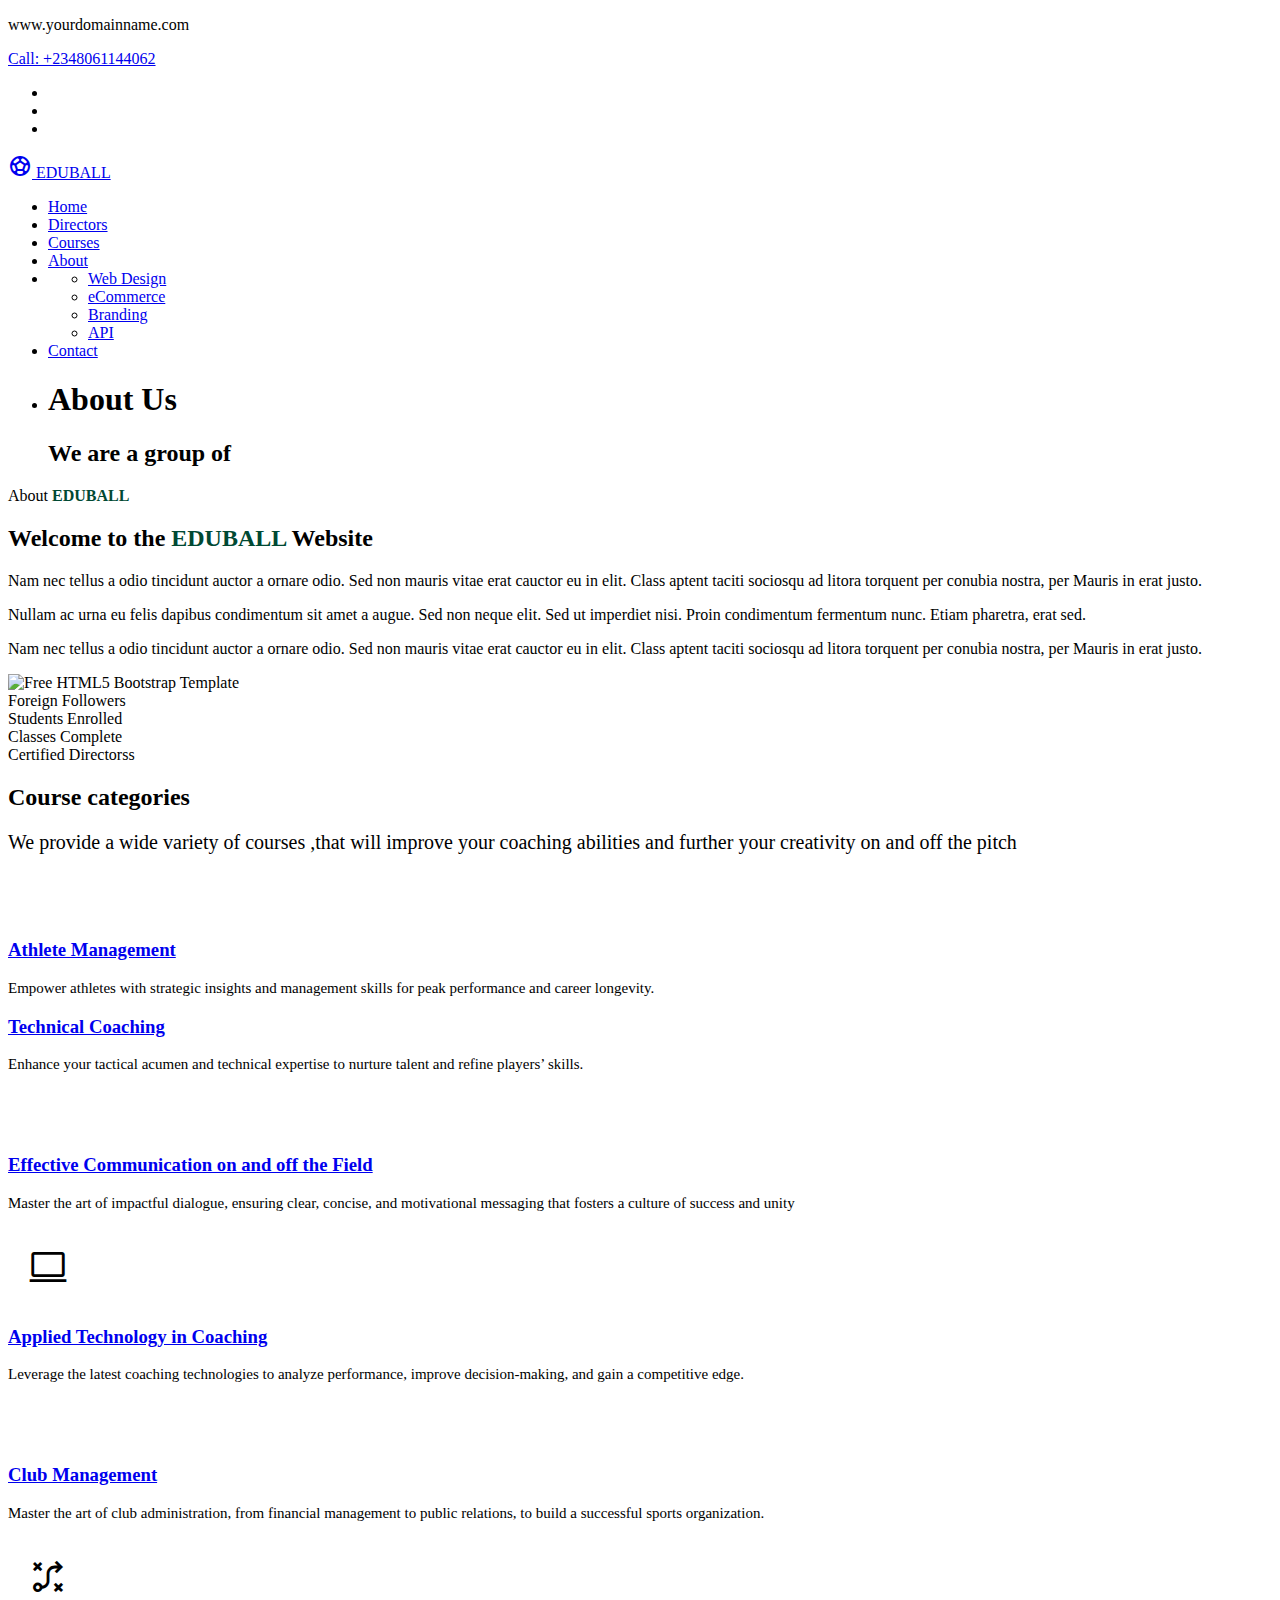
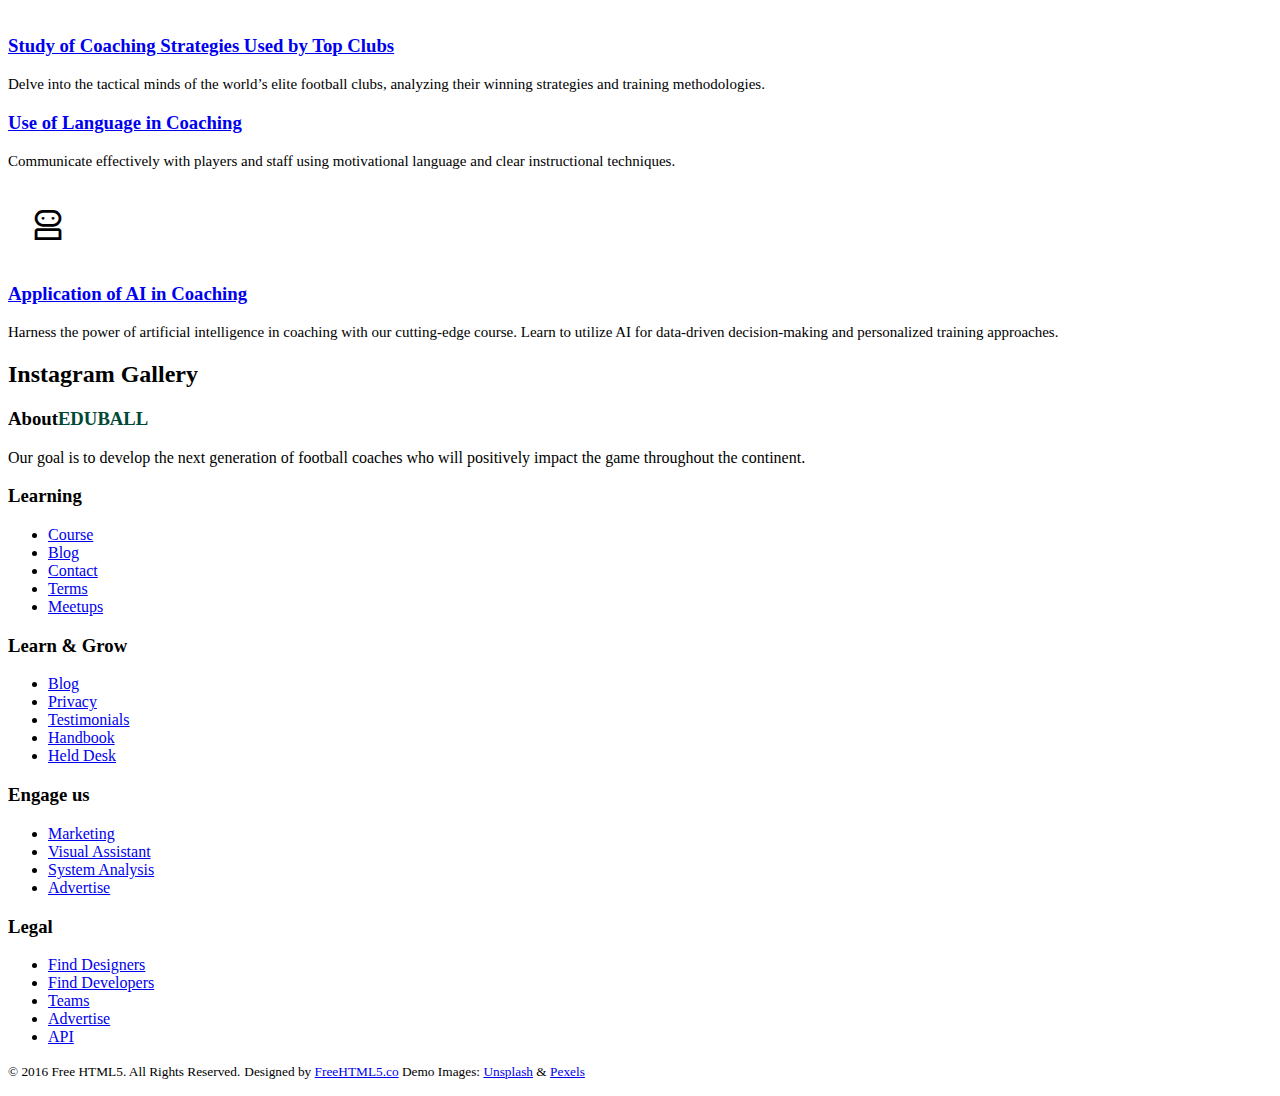
==== about.html @ 3ce0680e "Add files via upload" ====
<!DOCTYPE HTML>
<html lang="EN-US">
	<head>
	<meta charset="utf-8">
	<meta http-equiv="X-UA-Compatible" content="IE=edge">
	<title>Education &mdash; Free Website Template, Free HTML5 Template by freehtml5.co</title>
	<meta name="viewport" content="width=device-width, initial-scale=1">
	<meta name="description" content="The best Coaching aademy in Africa" />
<meta name="keywords" content="Football tactics in africa,Coaching academy, Best coaching academy in Nigeria,Expaning football coaching, African football,Football in Nigeria, football, soccer, football in lagos, responsive" />
	<meta name="author" content="EDUBALL ACADEMY.com" />

	<!-- 
	//////////////////////////////////////////////////////

	FREE HTML5 TEMPLATE 
	DESIGNED & DEVELOPED by FreeHTML5.co
		
	Website: 		http://freehtml5.co/
	Email: 			info@freehtml5.co
	Twitter: 		http://twitter.com/fh5co
	Facebook: 		https://www.facebook.com/fh5co

	//////////////////////////////////////////////////////
	 -->

  	<!-- Facebook and Twitter integration -->
	<!--Google icons-->
<link rel="stylesheet" href="https://fonts.googleapis.com/css2?family=Material+Symbols+Outlined:opsz,wght,FILL,GRAD@20..48,100..700,0..1,-50..200" />
	<meta property="og:image" content=""/>
	<meta property="og:url" content=""/>
	<meta property="og:site_name" content=""/>
	<meta property="og:description" content=""/>
	<meta name="twitter:title" content="" />
	<meta name="twitter:image" content="" />
	<meta name="twitter:url" content="" />
	<meta name="twitter:card" content="" />

	<link href="https://fonts.googleapis.com/css?family=Source+Sans+Pro:300,400,600,700" rel="stylesheet">
	<link href="https://fonts.googleapis.com/css?family=Roboto+Slab:300,400" rel="stylesheet">
	
	<!-- Animate.css -->
	<link rel="stylesheet" href="css/animate.css">
	<!-- Icomoon Icon Fonts-->
	<link rel="stylesheet" href="css/icomoon.css">
	<!-- Bootstrap  -->
	<link rel="stylesheet" href="css/bootstrap.css">

	<!-- Magnific Popup -->
	<link rel="stylesheet" href="css/magnific-popup.css">

	<!-- Owl Carousel  -->
	<link rel="stylesheet" href="css/owl.carousel.min.css">
	<link rel="stylesheet" href="css/owl.theme.default.min.css">

	<!-- Flexslider  -->
	<link rel="stylesheet" href="css/flexslider.css">

	<!-- Pricing -->
	<link rel="stylesheet" href="css/pricing.css">

	<!-- Theme style  -->
	<link rel="stylesheet" href="css/style.css">

	<!-- Modernizr JS -->
	<script src="js/modernizr-2.6.2.min.js"></script>
	<!-- FOR IE9 below -->
	<!--[if lt IE 9]>
	<script src="js/respond.min.js"></script>
	<![endif]-->
	<!--Link to favicon-->
	<link rel="shortcut icon"type="image/ico"href="./favicon.png">
	</head>
	<body>
		
	<div class="fh5co-loader"></div>
	
	<div id="page">
	<nav class="fh5co-nav" role="navigation">
		<div class="top">
			<div class="container">
				<div class="row">
					<div class="col-xs-12 text-right">
						<p class="site">www.yourdomainname.com</p>
						<p class="num"><a href="tel:+2348061144062" >Call: +2348061144062 </a></p>
					<ul class="fh5co-social">
							<li><a href="https://www.instagram.com/eduballacademy/"><i class="icon-instagram"></i></a></li>
							<li><a href="#"><i class="icon-linkedin2"></i></a></li>
						
							<li><a href="#"><i class="icon-whatsapp"></i></a></li>
						</ul>
					</div>
				</div>
			</div>
		</div>
		<div class="top-menu">
			<div class="container">
				<div class="row">
					<div class="col-xs-2">
						<div id="fh5co-logo"><a href="index.html">
							<span class="material-symbols-outlined">
								sports_soccer
								</span>
							
							EDUBALL </a></div>
					</div>
					<div class="col-xs-10 text-right menu-1">
						<ul>
							<li><a href="index.html">Home</a></li>
							<li><a href="directors.html">Directors</a></li>
							<li><a href="courses.html">Courses</a></li>
							
							<li class="active"><a href="about.html">About</a></li>
							
							<li class="has-dropdown">
							
								<ul class="dropdown">
									<li><a href="#">Web Design</a></li>
									<li><a href="#">eCommerce</a></li>
									<li><a href="#">Branding</a></li>
									<li><a href="#">API</a></li>
								</ul>
							</li>
							<li><a href="contact.html">Contact</a></li>
							
						</ul>
					</div>
				</div>
				
			</div>
		</div>
	</nav>
	
	<aside id="fh5co-hero">
		<div class="flexslider">
			<ul class="slides">
		   	<li style="background-image: url(images/home-img-redone2.jpg);">
		   		<div class="overlay-gradient"></div>
		   		<div class="container">
		   			<div class="row">
			   			<div class="col-md-8 col-md-offset-2 text-center slider-text">
			   				<div class="slider-text-inner">
			   					<h1 class="heading-section">About Us</h1>
									<h2>We are a group of </h2>
			   				</div>
			   			</div>
			   		</div>
		   		</div>
		   	</li>
		  	</ul>
	  	</div>
	</aside>

	<div id="fh5co-about">
		<div class="container">
			<div class="col-md-6 animate-box">
				<span style="font-weight: 500;">About <span style="color:rgb(0, 73, 51); font-weight: 700;">EDUBALL</span></span>
				<h2>Welcome to the <span style="color:rgb(0, 73, 51); font-weight: 700;">EDUBALL</span> Website</h2>
				<p>Nam nec tellus a odio tincidunt auctor a ornare odio. Sed non mauris vitae erat cauctor eu in elit. Class aptent taciti sociosqu ad litora torquent per conubia nostra, per Mauris in erat justo.</p>
				<p>Nullam ac urna eu felis dapibus condimentum sit amet a augue. Sed non neque elit. Sed ut imperdiet nisi. Proin condimentum fermentum nunc. Etiam pharetra, erat sed.</p>
				<p>Nam nec tellus a odio tincidunt auctor a ornare odio. Sed non mauris vitae erat cauctor eu in elit. Class aptent taciti sociosqu ad litora torquent per conubia nostra, per Mauris in erat justo.</p>
			</div>
			<div class="col-md-6">
				<img class="img-responsive" src="images/img_bg_2.jpg" alt="Free HTML5 Bootstrap Template">
			</div>
		</div>
	</div>

	<div id="fh5co-counter" class="fh5co-counters" style="background-image: url(images/img_bg_4.jpg);" data-stellar-background-ratio="0.5">
		<div class="overlay"></div>
		<div class="container">
			<div class="row">
				<div class="col-md-10 col-md-offset-1">
					<div class="row">
						<div class="col-md-3 col-sm-6 text-center animate-box">
							<span class="icon"><i class="icon-world"></i></span>
							<span class="fh5co-counter js-counter" data-from="0" data-to="3297" data-speed="5000" data-refresh-interval="50"></span>
							<span class="fh5co-counter-label">Foreign Followers</span>
						</div>
						<div class="col-md-3 col-sm-6 text-center animate-box">
							<span class="icon"><i class="icon-study"></i></span>
							<span class="fh5co-counter js-counter" data-from="0" data-to="3700" data-speed="5000" data-refresh-interval="50"></span>
							<span class="fh5co-counter-label">Students Enrolled</span>
						</div>
						<div class="col-md-3 col-sm-6 text-center animate-box">
							<span class="icon"><i class="icon-bulb"></i></span>
							<span class="fh5co-counter js-counter" data-from="0" data-to="5034" data-speed="5000" data-refresh-interval="50"></span>
							<span class="fh5co-counter-label">Classes Complete</span>
						</div>
						<div class="col-md-3 col-sm-6 text-center animate-box">
							<span class="icon"><i class="icon-head"></i></span>
							<span class="fh5co-counter js-counter" data-from="0" data-to="1080" data-speed="5000" data-refresh-interval="50"></span>
							<span class="fh5co-counter-label">Certified Directorss</span>
						</div>
					</div>
				</div>
			</div>
		</div>
	</div>







	
	<div id="fh5co-course-categories">
		<div class="container">
			<div class="row animate-box">
				<div class="col-md-6 col-md-offset-3 text-center fh5co-heading">
					<h2>Course categories</h2>
					<p style="font-size: 20px; color:black;">We provide a wide variety of courses ,that will improve your coaching abilities and further your creativity on and off the pitch</p>
				</div>
			</div>
			<div class="row">
				<div class="col-md-3 col-sm-6 text-center animate-box">
					<div class="services">
						<span class="icon">
							<ion-icon style="font-size:40px; align-items:center; margin:20px;" name="accessibility-outline"></ion-icon>
						</span>
						<div class="desc">
							<h3><a href="#">Athlete Management</a></h3>
							<p style="color:black; font-weight:400; font-size:15px;">Empower athletes with strategic insights and management skills for peak performance and career longevity.</p>
						</div>
					</div>
				</div>
				<div class="col-md-3 col-sm-6 text-center animate-box">
					<div class="services">
						<span class="icon">
							<i class='bx bx-traffic-cone'></i>
						</span>
						<div class="desc">
							<h3><a href="#">Technical Coaching </a></h3>
							<p style="color:black; font-weight:400; font-size:15px;">Enhance your tactical acumen and technical expertise to nurture talent and refine players’ skills.</p>
						</div>
					</div>
				</div>
				<div class="col-md-3 col-sm-6 text-center animate-box">
					<div class="services">
						<span class="icon">
							<ion-icon style="font-size:40px; align-items:center; margin:20px;" name="people-circle-outline"></ion-icon>
						</span>
						<div class="desc">
							<h3><a href="#">Effective Communication on and off the Field</a></h3>
							<p style="color:black; font-weight:400; font-size:15px;">Master the art of impactful dialogue,
								 ensuring clear, concise, and motivational messaging that fosters a culture of success and unity</p>
						</div>
					</div>
				</div>
				<div class="col-md-3 col-sm-6 text-center animate-box">
					<div class="services">
						<span class="icon">
							<span style="font-size:40px; align-items:center; margin:20px;" class="material-symbols-outlined">
								computer
								</span>
						</span>
						<div class="desc">
							<h3><a href="#"> Applied Technology in Coaching</a></h3>
							<p style="color:black; font-weight:400; font-size:15px;">Leverage the latest coaching technologies to analyze performance, improve decision-making, and gain a competitive edge.</p>
						</div>
					</div>
				</div>
				<div class="col-md-3 col-sm-6 text-center animate-box">
					<div class="services">
						<span class="icon">
							<ion-icon style="font-size:40px; align-items:center; margin:20px;" name="people-outline"></ion-icon>
						</span>
						<div class="desc">
							<h3><a href="#">Club Management</a></h3>
							<p style="color:black; font-weight:400; font-size:15px;">Master the art of club administration, from financial management to public relations, to build a successful sports organization.</p>
						</div>
					</div>
				</div>
				<div class="col-md-3 col-sm-6 text-center animate-box">
					<div class="services">
						<span class="icon">
							<span  style="font-size:40px; align-items:center; margin:20px;" class="material-symbols-outlined">
								tactic
								</span>
						</span>
						<div class="desc">
							<h3><a href="#">Study of Coaching Strategies Used by Top Clubs</a></h3>
							<p style="color:black; font-weight:400; font-size:15px;">Delve into the tactical minds of the world’s elite football clubs,
								 analyzing their winning strategies and training methodologies.</p>
						</div>
					</div>
				</div>
				<div class="col-md-3 col-sm-6 text-center animate-box">
					<div class="services">
						<span class="icon">
							<i class="icon-bubble3"></i>
						</span>
						<div class="desc">
							<h3><a href="#">Use of Language in Coaching</a></h3>
							<p style="color:black; font-weight:400; font-size:15px;">Communicate effectively with players and staff using motivational language and clear instructional techniques.</p>
						</div>
					</div>
				</div>
				<div class="col-md-3 col-sm-6 text-center animate-box">
					<div class="services">
						<span class="icon">
							<span  style="font-size:40px; align-items:center; margin:20px;"  class="material-symbols-outlined">
								robot_2
								</span>
						</span>
						<div class="desc">
							<h3><a href="#">Application of AI in Coaching</a></h3>
							<p style="color:black; font-weight:400; font-size:15px;"> Harness the power of artificial intelligence in coaching with our cutting-edge course. Learn to utilize AI for data-driven decision-making and personalized training approaches.</p>
						</div>
					</div>
				</div>
			</div>
		</div>
	</div>





















	<div id="fh5co-gallery" class="fh5co-bg-section">
		<div class="row text-center">
			<h2><span>Instagram Gallery</span></h2>
		</div>
		<div class="row">
			<div class="col-md-3 col-padded">
				<a href="#" class="gallery" style="background-image: url(images/micah-bello.png); object-fit: contain;"></a>
			</div>
			<div class="col-md-3 col-padded">
				<a href="#" class="gallery" style="background-image: url(images/eduball_image02.jpg); object-fit: cover;"></a>
			</div>
			<div class="col-md-3 col-padded">
				<a href="#" class="gallery" style="background-image: url(images/euuball-2.png); object-fit:cover;"></a>
			</div>
			<div class="col-md-3 col-padded">
				<a href="#" class="gallery" style="background-image: url(images/home-img-redone2.jpg); object-fit: cover;"></a>
			</div>
		</div>
	</div>


	<footer id="fh5co-footer" role="contentinfo" style="background-image: url(images/home-img-redone2.jpg); object-fit:cover;">
		<div class="overlay"></div>
		<div class="container">
			<div class="row row-pb-md">
				<div class="col-md-3 fh5co-widget">
					<h3>About<span style="color:rgb(0, 72, 55); font-weight: 700;">EDUBALL</span></h3>
					<p>Our goal is to develop the next generation of football coaches who will positively impact the game throughout the continent.</p>
				</div>
				<div class="col-md-2 col-sm-4 col-xs-6 col-md-push-1 fh5co-widget">
					<h3>Learning</h3>
					<ul class="fh5co-footer-links">
						<li><a href="#">Course</a></li>
						<li><a href="#">Blog</a></li>
						<li><a href="#">Contact</a></li>
						<li><a href="#">Terms</a></li>
						<li><a href="#">Meetups</a></li>
					</ul>
				</div>

				<div class="col-md-2 col-sm-4 col-xs-6 col-md-push-1 fh5co-widget">
					<h3>Learn &amp; Grow</h3>
					<ul class="fh5co-footer-links">
						<li><a href="#">Blog</a></li>
						<li><a href="#">Privacy</a></li>
						<li><a href="#">Testimonials</a></li>
						<li><a href="#">Handbook</a></li>
						<li><a href="#">Held Desk</a></li>
					</ul>
				</div>

				<div class="col-md-2 col-sm-4 col-xs-6 col-md-push-1 fh5co-widget">
					<h3>Engage us</h3>
					<ul class="fh5co-footer-links">
						<li><a href="#">Marketing</a></li>
						<li><a href="#">Visual Assistant</a></li>
						<li><a href="#">System Analysis</a></li>
						<li><a href="#">Advertise</a></li>
					</ul>
				</div>

				<div class="col-md-2 col-sm-4 col-xs-6 col-md-push-1 fh5co-widget">
					<h3>Legal</h3>
					<ul class="fh5co-footer-links">
						<li><a href="#">Find Designers</a></li>
						<li><a href="#">Find Developers</a></li>
						<li><a href="#">Teams</a></li>
						<li><a href="#">Advertise</a></li>
						<li><a href="#">API</a></li>
					</ul>
				</div>
			</div>

			<div class="row copyright">
				<div class="col-md-12 text-center">
					<p>
						<small class="block">&copy; 2016 Free HTML5. All Rights Reserved.</small> 
						<small class="block">Designed by <a href="http://freehtml5.co/" target="_blank">FreeHTML5.co</a> Demo Images: <a href="http://unsplash.co/" target="_blank">Unsplash</a> &amp; <a href="https://www.pexels.com/" target="_blank">Pexels</a></small>
					</p>
				</div>
			</div>

		</div>
	</footer>
	</div>

	<div class="gototop js-top">
		<a href="#" class="js-gotop"><i class="icon-arrow-up"></i></a>
	</div>
	
	<!-- jQuery -->
	<script src="js/jquery.min.js"></script>
	<!-- jQuery Easing -->
	<script src="js/jquery.easing.1.3.js"></script>
	<!-- Bootstrap -->
	<script src="js/bootstrap.min.js"></script>
	<!-- Waypoints -->
	<script src="js/jquery.waypoints.min.js"></script>
	<!-- Stellar Parallax -->
	<script src="js/jquery.stellar.min.js"></script>
	<!-- Carousel -->
	<script src="js/owl.carousel.min.js"></script>
	<!-- Flexslider -->
	<script src="js/jquery.flexslider-min.js"></script>
	<!-- countTo -->
	<script src="js/jquery.countTo.js"></script>
	<!-- Magnific Popup -->
	<script src="js/jquery.magnific-popup.min.js"></script>
	<script src="js/magnific-popup-options.js"></script>
	<!-- Count Down -->
	<script src="js/simplyCountdown.js"></script>
	<!-- Main -->
	<script src="js/main.js"></script>
	<script>
    var d = new Date(new Date().getTime() + 1000 * 120 * 120 * 2000);

    // default example
    simplyCountdown('.simply-countdown-one', {
        year: d.getFullYear(),
        month: d.getMonth() + 1,
        day: d.getDate()
    });

    //jQuery example
    $('#simply-countdown-losange').simplyCountdown({
        year: d.getFullYear(),
        month: d.getMonth() + 1,
        day: d.getDate(),
        enableUtc: false
    });
	</script>
	</body>
</html>
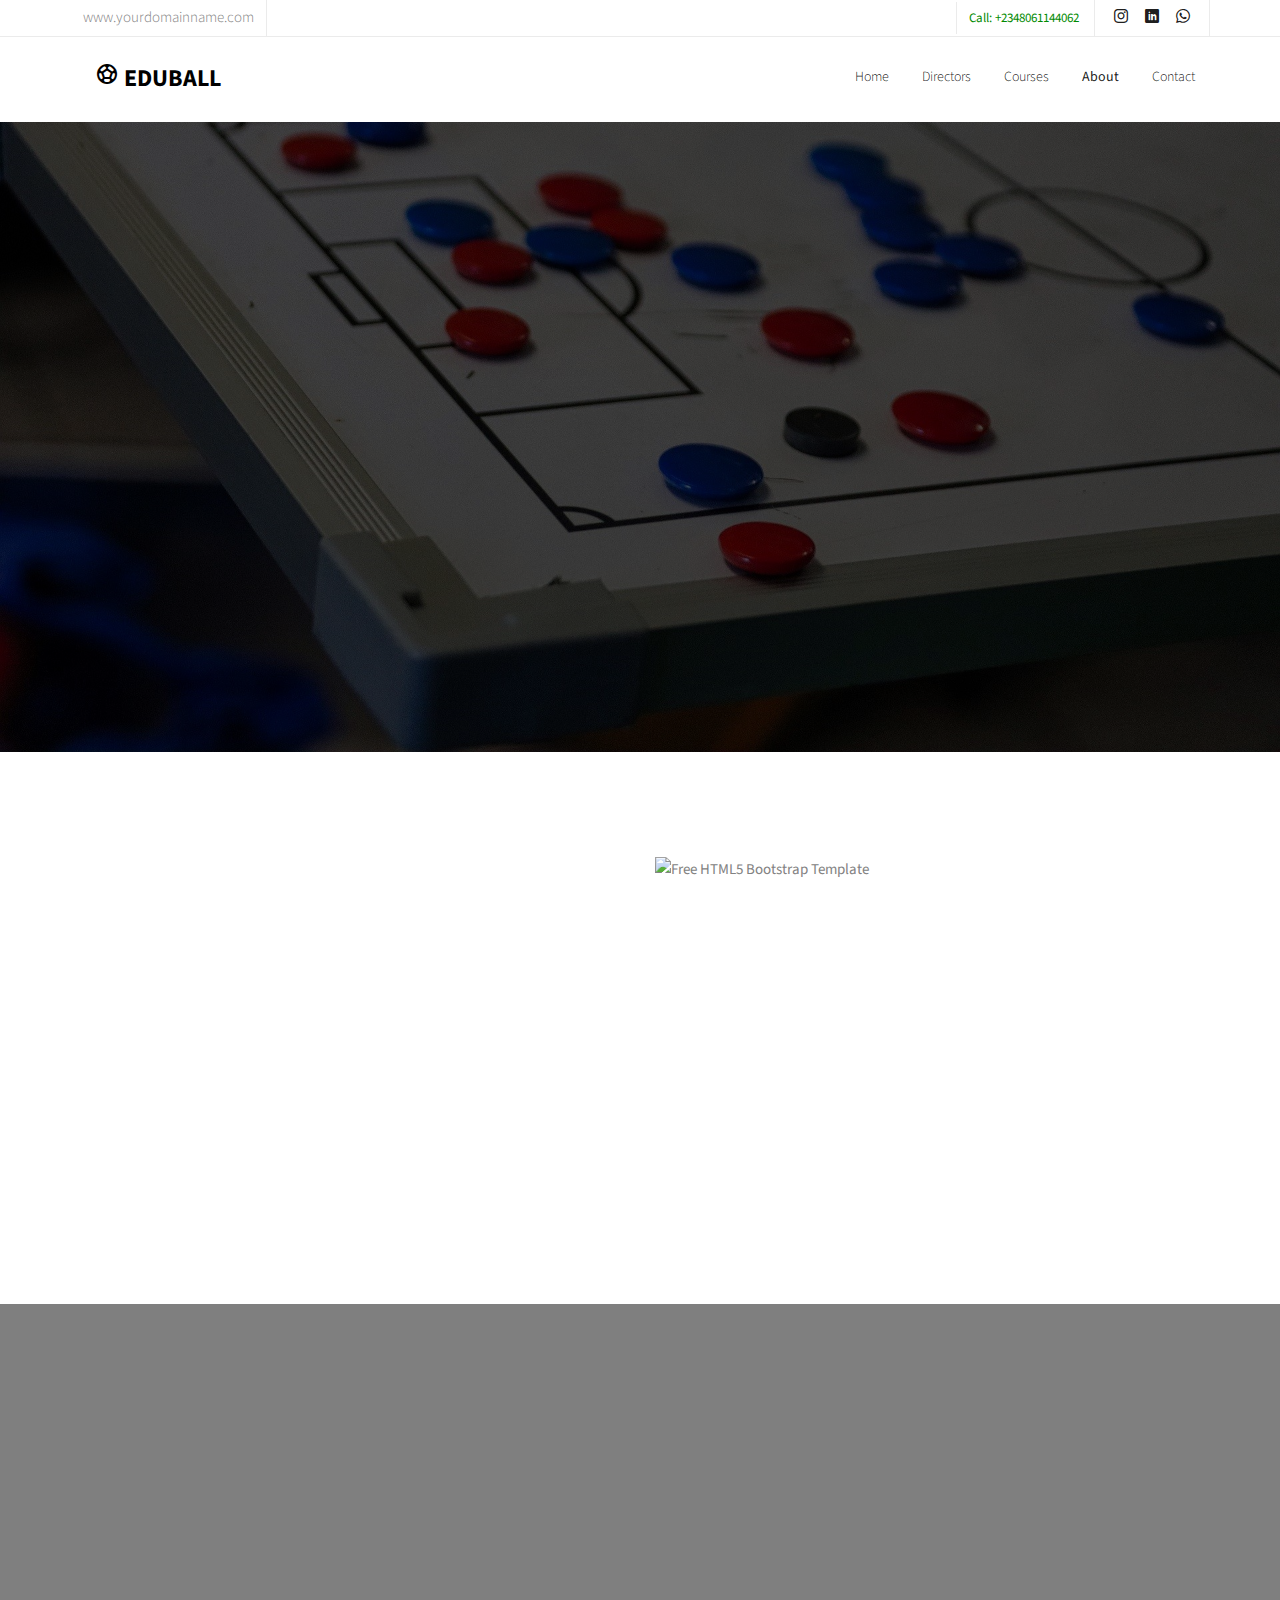
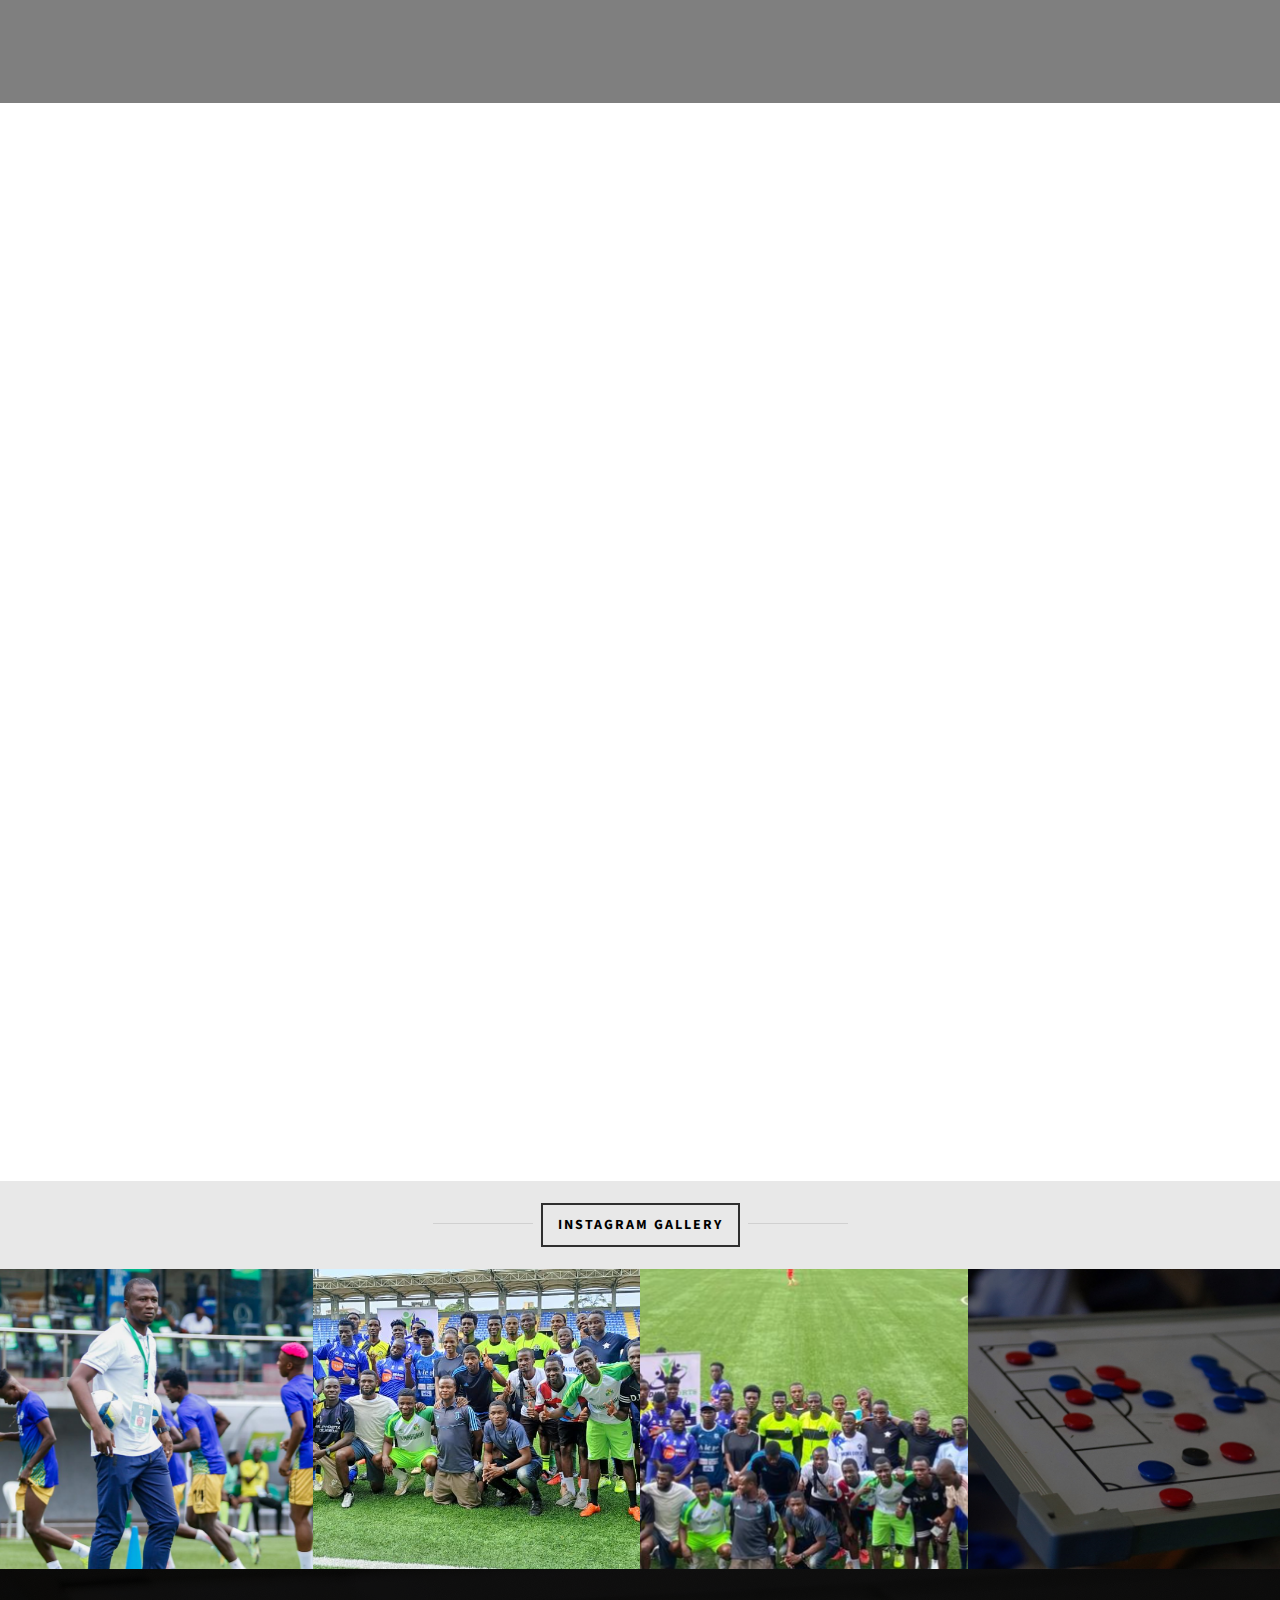
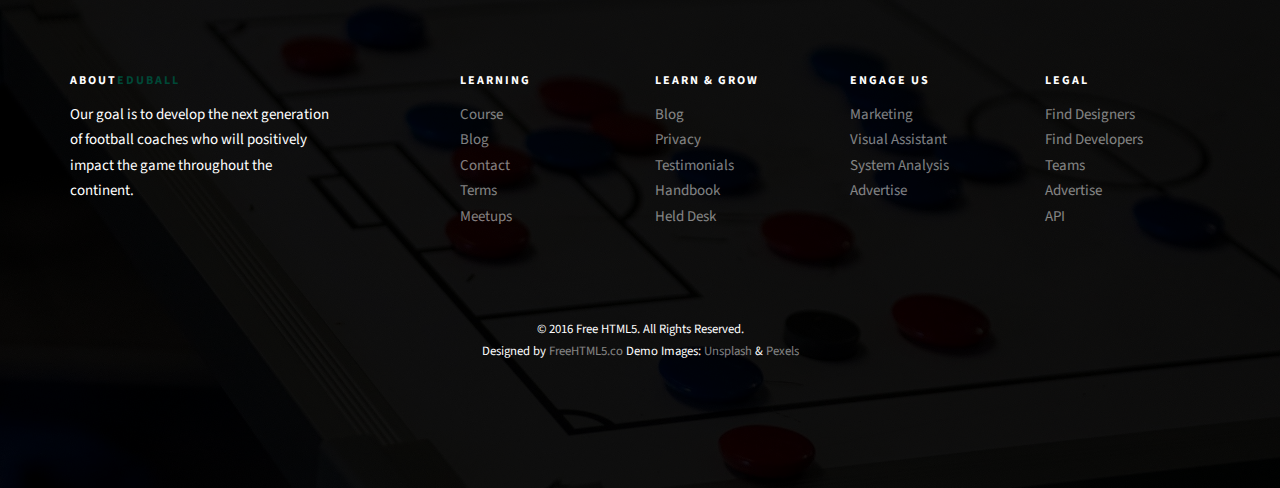
==== commit be417081: "Update about.html" ====
--- a/about.html
+++ b/about.html
@@ -3,7 +3,7 @@
 	<head>
 	<meta charset="utf-8">
 	<meta http-equiv="X-UA-Compatible" content="IE=edge">
-	<title>Education &mdash; Free Website Template, Free HTML5 Template by freehtml5.co</title>
+	<title>EDUBALL Academy, Expanding the football coaching horizon throughout Africa </title>
 	<meta name="viewport" content="width=device-width, initial-scale=1">
 	<meta name="description" content="The best Coaching aademy in Africa" />
 <meta name="keywords" content="Football tactics in africa,Coaching academy, Best coaching academy in Nigeria,Expaning football coaching, African football,Football in Nigeria, football, soccer, football in lagos, responsive" />
--- a/css/icomoon.css
+++ b/css/icomoon.css
@@ -0,0 +1,1791 @@
+@font-face {
+  font-family: 'icomoon';
+  src:  url('fonts/icomoon.eot?6py85u');
+  src:  url('fonts/icomoon.eot?6py85u#iefix') format('embedded-opentype'),
+    url('fonts/icomoon.ttf?6py85u') format('truetype'),
+    url('fonts/icomoon.woff?6py85u') format('woff'),
+    url('fonts/icomoon.svg?6py85u#icomoon') format('svg');
+  font-weight: normal;
+  font-style: normal;
+}
+
+[class^="icon-"], [class*=" icon-"] {
+  /* use !important to prevent issues with browser extensions that change fonts */
+  font-family: 'icomoon' !important;
+  speak: none;
+  font-style: normal;
+  font-weight: normal;
+  font-variant: normal;
+  text-transform: none;
+  line-height: 1;
+
+  /* Better Font Rendering =========== */
+  -webkit-font-smoothing: antialiased;
+  -moz-osx-font-smoothing: grayscale;
+}
+
+.icon-times:before {
+  content: "\e930";
+}
+.icon-tick:before {
+  content: "\e931";
+}
+.icon-plus:before {
+  content: "\e932";
+}
+.icon-minus:before {
+  content: "\e933";
+}
+.icon-equals:before {
+  content: "\e934";
+}
+.icon-divide:before {
+  content: "\e935";
+}
+.icon-chevron-right:before {
+  content: "\e936";
+}
+.icon-chevron-left:before {
+  content: "\e937";
+}
+.icon-arrow-right-thick:before {
+  content: "\e938";
+}
+.icon-arrow-left-thick:before {
+  content: "\e939";
+}
+.icon-th-small:before {
+  content: "\e93a";
+}
+.icon-th-menu:before {
+  content: "\e93b";
+}
+.icon-th-list:before {
+  content: "\e93c";
+}
+.icon-th-large:before {
+  content: "\e93d";
+}
+.icon-home:before {
+  content: "\e93e";
+}
+.icon-arrow-forward:before {
+  content: "\e93f";
+}
+.icon-arrow-back:before {
+  content: "\e940";
+}
+.icon-rss:before {
+  content: "\e941";
+}
+.icon-location:before {
+  content: "\e942";
+}
+.icon-link:before {
+  content: "\e943";
+}
+.icon-image:before {
+  content: "\e944";
+}
+.icon-arrow-up-thick:before {
+  content: "\e945";
+}
+.icon-arrow-down-thick:before {
+  content: "\e946";
+}
+.icon-starburst:before {
+  content: "\e947";
+}
+.icon-starburst-outline:before {
+  content: "\e948";
+}
+.icon-star3:before {
+  content: "\e949";
+}
+.icon-flow-children:before {
+  content: "\e94a";
+}
+.icon-export:before {
+  content: "\e94b";
+}
+.icon-delete2:before {
+  content: "\e94c";
+}
+.icon-delete-outline:before {
+  content: "\e94d";
+}
+.icon-cloud-storage:before {
+  content: "\e94e";
+}
+.icon-wi-fi:before {
+  content: "\e94f";
+}
+.icon-heart:before {
+  content: "\e950";
+}
+.icon-flash:before {
+  content: "\e951";
+}
+.icon-cancel:before {
+  content: "\e952";
+}
+.icon-backspace:before {
+  content: "\e953";
+}
+.icon-attachment:before {
+  content: "\e954";
+}
+.icon-arrow-move:before {
+  content: "\e955";
+}
+.icon-warning:before {
+  content: "\e956";
+}
+.icon-user:before {
+  content: "\e957";
+}
+.icon-radar:before {
+  content: "\e958";
+}
+.icon-lock-open:before {
+  content: "\e959";
+}
+.icon-lock-closed:before {
+  content: "\e95a";
+}
+.icon-location-arrow:before {
+  content: "\e95b";
+}
+.icon-info:before {
+  content: "\e95c";
+}
+.icon-user-delete:before {
+  content: "\e95d";
+}
+.icon-user-add:before {
+  content: "\e95e";
+}
+.icon-media-pause:before {
+  content: "\e95f";
+}
+.icon-group:before {
+  content: "\e960";
+}
+.icon-chart-pie:before {
+  content: "\e961";
+}
+.icon-chart-line:before {
+  content: "\e962";
+}
+.icon-chart-bar:before {
+  content: "\e963";
+}
+.icon-chart-area:before {
+  content: "\e964";
+}
+.icon-video:before {
+  content: "\e965";
+}
+.icon-point-of-interest:before {
+  content: "\e966";
+}
+.icon-infinity:before {
+  content: "\e967";
+}
+.icon-globe:before {
+  content: "\e968";
+}
+.icon-eye:before {
+  content: "\e969";
+}
+.icon-cog:before {
+  content: "\e96a";
+}
+.icon-camera:before {
+  content: "\e96b";
+}
+.icon-upload:before {
+  content: "\e96c";
+}
+.icon-scissors:before {
+  content: "\e96d";
+}
+.icon-refresh:before {
+  content: "\e96e";
+}
+.icon-pin:before {
+  content: "\e96f";
+}
+.icon-key:before {
+  content: "\e970";
+}
+.icon-info-large:before {
+  content: "\e971";
+}
+.icon-eject:before {
+  content: "\e972";
+}
+.icon-download:before {
+  content: "\e973";
+}
+.icon-zoom:before {
+  content: "\e974";
+}
+.icon-zoom-out:before {
+  content: "\e975";
+}
+.icon-zoom-in:before {
+  content: "\e976";
+}
+.icon-sort-numerically:before {
+  content: "\e977";
+}
+.icon-sort-alphabetically:before {
+  content: "\e978";
+}
+.icon-input-checked:before {
+  content: "\e979";
+}
+.icon-calender:before {
+  content: "\e97a";
+}
+.icon-world2:before {
+  content: "\e97b";
+}
+.icon-notes:before {
+  content: "\e97c";
+}
+.icon-code:before {
+  content: "\e97d";
+}
+.icon-arrow-sync:before {
+  content: "\e97e";
+}
+.icon-arrow-shuffle:before {
+  content: "\e97f";
+}
+.icon-arrow-repeat:before {
+  content: "\e980";
+}
+.icon-arrow-minimise:before {
+  content: "\e981";
+}
+.icon-arrow-maximise:before {
+  content: "\e982";
+}
+.icon-arrow-loop:before {
+  content: "\e983";
+}
+.icon-anchor:before {
+  content: "\e984";
+}
+.icon-spanner:before {
+  content: "\e985";
+}
+.icon-puzzle:before {
+  content: "\e986";
+}
+.icon-power:before {
+  content: "\e987";
+}
+.icon-plane:before {
+  content: "\e988";
+}
+.icon-pi:before {
+  content: "\e989";
+}
+.icon-phone:before {
+  content: "\e98a";
+}
+.icon-microphone2:before {
+  content: "\e98b";
+}
+.icon-media-rewind:before {
+  content: "\e98c";
+}
+.icon-flag:before {
+  content: "\e98d";
+}
+.icon-adjust-brightness:before {
+  content: "\e98e";
+}
+.icon-waves:before {
+  content: "\e98f";
+}
+.icon-social-twitter:before {
+  content: "\e990";
+}
+.icon-social-facebook:before {
+  content: "\e991";
+}
+.icon-social-dribbble:before {
+  content: "\e992";
+}
+.icon-media-stop:before {
+  content: "\e993";
+}
+.icon-media-record:before {
+  content: "\e994";
+}
+.icon-media-play:before {
+  content: "\e995";
+}
+.icon-media-fast-forward:before {
+  content: "\e996";
+}
+.icon-media-eject:before {
+  content: "\e997";
+}
+.icon-social-vimeo:before {
+  content: "\e998";
+}
+.icon-social-tumbler:before {
+  content: "\e999";
+}
+.icon-social-skype:before {
+  content: "\e99a";
+}
+.icon-social-pinterest:before {
+  content: "\e99b";
+}
+.icon-social-linkedin:before {
+  content: "\e99c";
+}
+.icon-social-last-fm:before {
+  content: "\e99d";
+}
+.icon-social-github:before {
+  content: "\e99e";
+}
+.icon-social-flickr:before {
+  content: "\e99f";
+}
+.icon-at:before {
+  content: "\e9a0";
+}
+.icon-times-outline:before {
+  content: "\e9a1";
+}
+.icon-plus-outline:before {
+  content: "\e9a2";
+}
+.icon-minus-outline:before {
+  content: "\e9a3";
+}
+.icon-tick-outline:before {
+  content: "\e9a4";
+}
+.icon-th-large-outline:before {
+  content: "\e9a5";
+}
+.icon-equals-outline:before {
+  content: "\e9a6";
+}
+.icon-divide-outline:before {
+  content: "\e9a7";
+}
+.icon-chevron-right-outline:before {
+  content: "\e9a8";
+}
+.icon-chevron-left-outline:before {
+  content: "\e9a9";
+}
+.icon-arrow-right-outline:before {
+  content: "\e9aa";
+}
+.icon-arrow-left-outline:before {
+  content: "\e9ab";
+}
+.icon-th-small-outline:before {
+  content: "\e9ac";
+}
+.icon-th-menu-outline:before {
+  content: "\e9ad";
+}
+.icon-th-list-outline:before {
+  content: "\e9ae";
+}
+.icon-news2:before {
+  content: "\e9b1";
+}
+.icon-home-outline:before {
+  content: "\e9b2";
+}
+.icon-arrow-up-outline:before {
+  content: "\e9b3";
+}
+.icon-arrow-forward-outline:before {
+  content: "\e9b4";
+}
+.icon-arrow-down-outline:before {
+  content: "\e9b5";
+}
+.icon-arrow-back-outline:before {
+  content: "\e9b6";
+}
+.icon-trash3:before {
+  content: "\e9b7";
+}
+.icon-rss-outline:before {
+  content: "\e9b8";
+}
+.icon-message:before {
+  content: "\e9b9";
+}
+.icon-location-outline:before {
+  content: "\e9ba";
+}
+.icon-link-outline:before {
+  content: "\e9bb";
+}
+.icon-image-outline:before {
+  content: "\e9bc";
+}
+.icon-export-outline:before {
+  content: "\e9bd";
+}
+.icon-cross:before {
+  content: "\e9be";
+}
+.icon-wi-fi-outline:before {
+  content: "\e9bf";
+}
+.icon-star-outline:before {
+  content: "\e9c0";
+}
+.icon-media-pause-outline:before {
+  content: "\e9c1";
+}
+.icon-mail:before {
+  content: "\e9c2";
+}
+.icon-heart-outline:before {
+  content: "\e9c3";
+}
+.icon-flash-outline:before {
+  content: "\e9c4";
+}
+.icon-cancel-outline:before {
+  content: "\e9c5";
+}
+.icon-beaker:before {
+  content: "\e9c6";
+}
+.icon-arrow-move-outline:before {
+  content: "\e9c7";
+}
+.icon-watch2:before {
+  content: "\e9c8";
+}
+.icon-warning-outline:before {
+  content: "\e9c9";
+}
+.icon-time:before {
+  content: "\e9ca";
+}
+.icon-radar-outline:before {
+  content: "\e9cb";
+}
+.icon-lock-open-outline:before {
+  content: "\e9cc";
+}
+.icon-location-arrow-outline:before {
+  content: "\e9cd";
+}
+.icon-info-outline:before {
+  content: "\e9ce";
+}
+.icon-backspace-outline:before {
+  content: "\e9cf";
+}
+.icon-attachment-outline:before {
+  content: "\e9d0";
+}
+.icon-user-outline:before {
+  content: "\e9d1";
+}
+.icon-user-delete-outline:before {
+  content: "\e9d2";
+}
+.icon-user-add-outline:before {
+  content: "\e9d3";
+}
+.icon-lock-closed-outline:before {
+  content: "\e9d4";
+}
+.icon-group-outline:before {
+  content: "\e9d5";
+}
+.icon-chart-pie-outline:before {
+  content: "\e9d6";
+}
+.icon-chart-line-outline:before {
+  content: "\e9d7";
+}
+.icon-chart-bar-outline:before {
+  content: "\e9d8";
+}
+.icon-chart-area-outline:before {
+  content: "\e9d9";
+}
+.icon-video-outline:before {
+  content: "\e9da";
+}
+.icon-point-of-interest-outline:before {
+  content: "\e9db";
+}
+.icon-map:before {
+  content: "\e9dc";
+}
+.icon-key-outline:before {
+  content: "\e9dd";
+}
+.icon-infinity-outline:before {
+  content: "\e9de";
+}
+.icon-globe-outline:before {
+  content: "\e9df";
+}
+.icon-eye-outline:before {
+  content: "\e9e0";
+}
+.icon-cog-outline:before {
+  content: "\e9e1";
+}
+.icon-camera-outline:before {
+  content: "\e9e2";
+}
+.icon-upload-outline:before {
+  content: "\e9e3";
+}
+.icon-support:before {
+  content: "\e9e4";
+}
+.icon-scissors-outline:before {
+  content: "\e9e5";
+}
+.icon-refresh-outline:before {
+  content: "\e9e6";
+}
+.icon-info-large-outline:before {
+  content: "\e9e7";
+}
+.icon-eject-outline:before {
+  content: "\e9e8";
+}
+.icon-download-outline:before {
+  content: "\e9e9";
+}
+.icon-battery-mid:before {
+  content: "\e9ea";
+}
+.icon-battery-low:before {
+  content: "\e9eb";
+}
+.icon-battery-high:before {
+  content: "\e9ec";
+}
+.icon-zoom-outline:before {
+  content: "\e9ed";
+}
+.icon-zoom-out-outline:before {
+  content: "\e9ee";
+}
+.icon-zoom-in-outline:before {
+  content: "\e9ef";
+}
+.icon-tag3:before {
+  content: "\e9f0";
+}
+.icon-tabs-outline:before {
+  content: "\e9f1";
+}
+.icon-pin-outline:before {
+  content: "\e9f2";
+}
+.icon-message-typing:before {
+  content: "\e9f3";
+}
+.icon-directions:before {
+  content: "\e9f4";
+}
+.icon-battery-full:before {
+  content: "\e9f5";
+}
+.icon-battery-charge:before {
+  content: "\e9f6";
+}
+.icon-pipette:before {
+  content: "\e9f7";
+}
+.icon-pencil:before {
+  content: "\e9f8";
+}
+.icon-folder:before {
+  content: "\e9f9";
+}
+.icon-folder-delete:before {
+  content: "\e9fa";
+}
+.icon-folder-add:before {
+  content: "\e9fb";
+}
+.icon-edit:before {
+  content: "\e9fc";
+}
+.icon-document:before {
+  content: "\e9fd";
+}
+.icon-document-delete:before {
+  content: "\e9fe";
+}
+.icon-document-add:before {
+  content: "\e9ff";
+}
+.icon-brush:before {
+  content: "\ea00";
+}
+.icon-thumbs-up:before {
+  content: "\ea01";
+}
+.icon-thumbs-down:before {
+  content: "\ea02";
+}
+.icon-pen:before {
+  content: "\ea03";
+}
+.icon-sort-numerically-outline:before {
+  content: "\ea04";
+}
+.icon-sort-alphabetically-outline:before {
+  content: "\ea05";
+}
+.icon-social-last-fm-circular:before {
+  content: "\ea06";
+}
+.icon-social-github-circular:before {
+  content: "\ea07";
+}
+.icon-compass:before {
+  content: "\ea08";
+}
+.icon-bookmark:before {
+  content: "\ea09";
+}
+.icon-input-checked-outline:before {
+  content: "\ea0a";
+}
+.icon-code-outline:before {
+  content: "\ea0b";
+}
+.icon-calender-outline:before {
+  content: "\ea0c";
+}
+.icon-business-card:before {
+  content: "\ea0d";
+}
+.icon-arrow-up:before {
+  content: "\ea0e";
+}
+.icon-arrow-sync-outline:before {
+  content: "\ea0f";
+}
+.icon-arrow-right:before {
+  content: "\ea10";
+}
+.icon-arrow-repeat-outline:before {
+  content: "\ea11";
+}
+.icon-arrow-loop-outline:before {
+  content: "\ea12";
+}
+.icon-arrow-left:before {
+  content: "\ea13";
+}
+.icon-flow-switch:before {
+  content: "\ea14";
+}
+.icon-flow-parallel:before {
+  content: "\ea15";
+}
+.icon-flow-merge:before {
+  content: "\ea16";
+}
+.icon-document-text:before {
+  content: "\ea17";
+}
+.icon-clipboard:before {
+  content: "\ea18";
+}
+.icon-calculator:before {
+  content: "\ea19";
+}
+.icon-arrow-minimise-outline:before {
+  content: "\ea1a";
+}
+.icon-arrow-maximise-outline:before {
+  content: "\ea1b";
+}
+.icon-arrow-down:before {
+  content: "\ea1c";
+}
+.icon-gift:before {
+  content: "\ea1d";
+}
+.icon-film:before {
+  content: "\ea1e";
+}
+.icon-database:before {
+  content: "\ea1f";
+}
+.icon-bell:before {
+  content: "\ea20";
+}
+.icon-anchor-outline:before {
+  content: "\ea21";
+}
+.icon-adjust-contrast:before {
+  content: "\ea22";
+}
+.icon-world-outline:before {
+  content: "\ea23";
+}
+.icon-shopping-bag:before {
+  content: "\ea24";
+}
+.icon-power-outline:before {
+  content: "\ea25";
+}
+.icon-notes-outline:before {
+  content: "\ea26";
+}
+.icon-device-tablet:before {
+  content: "\ea27";
+}
+.icon-device-phone:before {
+  content: "\ea28";
+}
+.icon-device-laptop:before {
+  content: "\ea29";
+}
+.icon-device-desktop:before {
+  content: "\ea2a";
+}
+.icon-briefcase:before {
+  content: "\ea2b";
+}
+.icon-stopwatch:before {
+  content: "\ea2c";
+}
+.icon-spanner-outline:before {
+  content: "\ea2d";
+}
+.icon-puzzle-outline:before {
+  content: "\ea2e";
+}
+.icon-printer:before {
+  content: "\ea2f";
+}
+.icon-pi-outline:before {
+  content: "\ea30";
+}
+.icon-lightbulb:before {
+  content: "\ea31";
+}
+.icon-flag-outline:before {
+  content: "\ea32";
+}
+.icon-contacts:before {
+  content: "\ea33";
+}
+.icon-archive2:before {
+  content: "\ea34";
+}
+.icon-weather-stormy:before {
+  content: "\ea35";
+}
+.icon-weather-shower:before {
+  content: "\ea36";
+}
+.icon-weather-partly-sunny:before {
+  content: "\ea37";
+}
+.icon-weather-downpour:before {
+  content: "\ea38";
+}
+.icon-weather-cloudy:before {
+  content: "\ea39";
+}
+.icon-plane-outline:before {
+  content: "\ea3a";
+}
+.icon-phone-outline:before {
+  content: "\ea3b";
+}
+.icon-microphone-outline:before {
+  content: "\ea3c";
+}
+.icon-weather-windy:before {
+  content: "\ea3d";
+}
+.icon-weather-windy-cloudy:before {
+  content: "\ea3e";
+}
+.icon-weather-sunny:before {
+  content: "\ea3f";
+}
+.icon-weather-snow:before {
+  content: "\ea40";
+}
+.icon-weather-night:before {
+  content: "\ea41";
+}
+.icon-media-stop-outline:before {
+  content: "\ea42";
+}
+.icon-media-rewind-outline:before {
+  content: "\ea43";
+}
+.icon-media-record-outline:before {
+  content: "\ea44";
+}
+.icon-media-play-outline:before {
+  content: "\ea45";
+}
+.icon-media-fast-forward-outline:before {
+  content: "\ea46";
+}
+.icon-media-eject-outline:before {
+  content: "\ea47";
+}
+.icon-wine:before {
+  content: "\ea48";
+}
+.icon-waves-outline:before {
+  content: "\ea49";
+}
+.icon-ticket:before {
+  content: "\ea4a";
+}
+.icon-tags:before {
+  content: "\ea4b";
+}
+.icon-plug:before {
+  content: "\ea4c";
+}
+.icon-headphones:before {
+  content: "\ea4d";
+}
+.icon-credit-card:before {
+  content: "\ea4e";
+}
+.icon-coffee:before {
+  content: "\ea4f";
+}
+.icon-book:before {
+  content: "\ea50";
+}
+.icon-beer:before {
+  content: "\ea51";
+}
+.icon-volume2:before {
+  content: "\ea52";
+}
+.icon-volume-up:before {
+  content: "\ea53";
+}
+.icon-volume-mute:before {
+  content: "\ea54";
+}
+.icon-volume-down:before {
+  content: "\ea55";
+}
+.icon-social-vimeo-circular:before {
+  content: "\ea56";
+}
+.icon-social-twitter-circular:before {
+  content: "\ea57";
+}
+.icon-social-pinterest-circular:before {
+  content: "\ea58";
+}
+.icon-social-linkedin-circular:before {
+  content: "\ea59";
+}
+.icon-social-facebook-circular:before {
+  content: "\ea5a";
+}
+.icon-social-dribbble-circular:before {
+  content: "\ea5b";
+}
+.icon-tree:before {
+  content: "\ea5c";
+}
+.icon-thermometer2:before {
+  content: "\ea5d";
+}
+.icon-social-tumbler-circular:before {
+  content: "\ea5e";
+}
+.icon-social-skype-outline:before {
+  content: "\ea5f";
+}
+.icon-social-flickr-circular:before {
+  content: "\ea60";
+}
+.icon-social-at-circular:before {
+  content: "\ea61";
+}
+.icon-shopping-cart:before {
+  content: "\ea62";
+}
+.icon-messages:before {
+  content: "\ea63";
+}
+.icon-leaf:before {
+  content: "\ea64";
+}
+.icon-feather:before {
+  content: "\ea65";
+}
+.icon-eye2:before {
+  content: "\e064";
+}
+.icon-paper-clip:before {
+  content: "\e065";
+}
+.icon-mail5:before {
+  content: "\e066";
+}
+.icon-toggle:before {
+  content: "\e067";
+}
+.icon-layout:before {
+  content: "\e068";
+}
+.icon-link2:before {
+  content: "\e069";
+}
+.icon-bell2:before {
+  content: "\e06a";
+}
+.icon-lock3:before {
+  content: "\e06b";
+}
+.icon-unlock:before {
+  content: "\e06c";
+}
+.icon-ribbon2:before {
+  content: "\e06d";
+}
+.icon-image2:before {
+  content: "\e06e";
+}
+.icon-signal:before {
+  content: "\e06f";
+}
+.icon-target3:before {
+  content: "\e070";
+}
+.icon-clipboard3:before {
+  content: "\e071";
+}
+.icon-clock3:before {
+  content: "\e072";
+}
+.icon-watch:before {
+  content: "\e073";
+}
+.icon-air-play:before {
+  content: "\e074";
+}
+.icon-camera3:before {
+  content: "\e075";
+}
+.icon-video2:before {
+  content: "\e076";
+}
+.icon-disc:before {
+  content: "\e077";
+}
+.icon-printer3:before {
+  content: "\e078";
+}
+.icon-monitor:before {
+  content: "\e079";
+}
+.icon-server:before {
+  content: "\e07a";
+}
+.icon-cog2:before {
+  content: "\e07b";
+}
+.icon-heart3:before {
+  content: "\e07c";
+}
+.icon-paragraph:before {
+  content: "\e07d";
+}
+.icon-align-justify:before {
+  content: "\e07e";
+}
+.icon-align-left:before {
+  content: "\e07f";
+}
+.icon-align-center:before {
+  content: "\e080";
+}
+.icon-align-right:before {
+  content: "\e081";
+}
+.icon-book2:before {
+  content: "\e082";
+}
+.icon-layers2:before {
+  content: "\e083";
+}
+.icon-stack2:before {
+  content: "\e084";
+}
+.icon-stack-2:before {
+  content: "\e085";
+}
+.icon-paper:before {
+  content: "\e086";
+}
+.icon-paper-stack:before {
+  content: "\e087";
+}
+.icon-search3:before {
+  content: "\e088";
+}
+.icon-zoom-in2:before {
+  content: "\e089";
+}
+.icon-zoom-out2:before {
+  content: "\e08a";
+}
+.icon-reply2:before {
+  content: "\e08b";
+}
+.icon-circle-plus:before {
+  content: "\e08c";
+}
+.icon-circle-minus:before {
+  content: "\e08d";
+}
+.icon-circle-check:before {
+  content: "\e08e";
+}
+.icon-circle-cross:before {
+  content: "\e08f";
+}
+.icon-square-plus:before {
+  content: "\e090";
+}
+.icon-square-minus:before {
+  content: "\e091";
+}
+.icon-square-check:before {
+  content: "\e092";
+}
+.icon-square-cross:before {
+  content: "\e093";
+}
+.icon-microphone:before {
+  content: "\e094";
+}
+.icon-record:before {
+  content: "\e095";
+}
+.icon-skip-back:before {
+  content: "\e096";
+}
+.icon-rewind:before {
+  content: "\e097";
+}
+.icon-play4:before {
+  content: "\e098";
+}
+.icon-pause3:before {
+  content: "\e099";
+}
+.icon-stop3:before {
+  content: "\e09a";
+}
+.icon-fast-forward:before {
+  content: "\e09b";
+}
+.icon-skip-forward:before {
+  content: "\e09c";
+}
+.icon-shuffle2:before {
+  content: "\e09d";
+}
+.icon-repeat:before {
+  content: "\e09e";
+}
+.icon-folder2:before {
+  content: "\e09f";
+}
+.icon-umbrella:before {
+  content: "\e0a0";
+}
+.icon-moon:before {
+  content: "\e0a1";
+}
+.icon-thermometer:before {
+  content: "\e0a2";
+}
+.icon-drop:before {
+  content: "\e0a3";
+}
+.icon-sun2:before {
+  content: "\e0a4";
+}
+.icon-cloud3:before {
+  content: "\e0a5";
+}
+.icon-cloud-upload2:before {
+  content: "\e0a6";
+}
+.icon-cloud-download2:before {
+  content: "\e0a7";
+}
+.icon-upload4:before {
+  content: "\e0a8";
+}
+.icon-download4:before {
+  content: "\e0a9";
+}
+.icon-location3:before {
+  content: "\e0aa";
+}
+.icon-location-2:before {
+  content: "\e0ab";
+}
+.icon-map3:before {
+  content: "\e0ac";
+}
+.icon-battery:before {
+  content: "\e0ad";
+}
+.icon-head:before {
+  content: "\e0ae";
+}
+.icon-briefcase3:before {
+  content: "\e0af";
+}
+.icon-speech-bubble:before {
+  content: "\e0b0";
+}
+.icon-anchor2:before {
+  content: "\e0b1";
+}
+.icon-globe2:before {
+  content: "\e0b2";
+}
+.icon-box:before {
+  content: "\e0b3";
+}
+.icon-reload:before {
+  content: "\e0b4";
+}
+.icon-share3:before {
+  content: "\e0b5";
+}
+.icon-marquee:before {
+  content: "\e0b6";
+}
+.icon-marquee-plus:before {
+  content: "\e0b7";
+}
+.icon-marquee-minus:before {
+  content: "\e0b8";
+}
+.icon-tag:before {
+  content: "\e0b9";
+}
+.icon-power2:before {
+  content: "\e0ba";
+}
+.icon-command2:before {
+  content: "\e0bb";
+}
+.icon-alt:before {
+  content: "\e0bc";
+}
+.icon-esc:before {
+  content: "\e0bd";
+}
+.icon-bar-graph:before {
+  content: "\e0be";
+}
+.icon-bar-graph-2:before {
+  content: "\e0bf";
+}
+.icon-pie-graph:before {
+  content: "\e0c0";
+}
+.icon-star:before {
+  content: "\e0c1";
+}
+.icon-arrow-left3:before {
+  content: "\e0c2";
+}
+.icon-arrow-right3:before {
+  content: "\e0c3";
+}
+.icon-arrow-up3:before {
+  content: "\e0c4";
+}
+.icon-arrow-down3:before {
+  content: "\e0c5";
+}
+.icon-volume:before {
+  content: "\e0c6";
+}
+.icon-mute:before {
+  content: "\e0c7";
+}
+.icon-content-right:before {
+  content: "\e100";
+}
+.icon-content-left:before {
+  content: "\e101";
+}
+.icon-grid2:before {
+  content: "\e102";
+}
+.icon-grid-2:before {
+  content: "\e103";
+}
+.icon-columns:before {
+  content: "\e104";
+}
+.icon-loader:before {
+  content: "\e105";
+}
+.icon-bag:before {
+  content: "\e106";
+}
+.icon-ban:before {
+  content: "\e107";
+}
+.icon-flag3:before {
+  content: "\e108";
+}
+.icon-trash:before {
+  content: "\e109";
+}
+.icon-expand2:before {
+  content: "\e110";
+}
+.icon-contract:before {
+  content: "\e111";
+}
+.icon-maximize:before {
+  content: "\e112";
+}
+.icon-minimize:before {
+  content: "\e113";
+}
+.icon-plus2:before {
+  content: "\e114";
+}
+.icon-minus2:before {
+  content: "\e115";
+}
+.icon-check:before {
+  content: "\e116";
+}
+.icon-cross2:before {
+  content: "\e117";
+}
+.icon-move:before {
+  content: "\e118";
+}
+.icon-delete:before {
+  content: "\e119";
+}
+.icon-menu5:before {
+  content: "\e120";
+}
+.icon-archive:before {
+  content: "\e121";
+}
+.icon-inbox:before {
+  content: "\e122";
+}
+.icon-outbox:before {
+  content: "\e123";
+}
+.icon-file:before {
+  content: "\e124";
+}
+.icon-file-add:before {
+  content: "\e125";
+}
+.icon-file-subtract:before {
+  content: "\e126";
+}
+.icon-help:before {
+  content: "\e127";
+}
+.icon-open:before {
+  content: "\e128";
+}
+.icon-ellipsis:before {
+  content: "\e129";
+}
+.icon-heart4:before {
+  content: "\e900";
+}
+.icon-cloud4:before {
+  content: "\e901";
+}
+.icon-star2:before {
+  content: "\e902";
+}
+.icon-tv2:before {
+  content: "\e903";
+}
+.icon-sound:before {
+  content: "\e904";
+}
+.icon-video3:before {
+  content: "\e905";
+}
+.icon-trash2:before {
+  content: "\e906";
+}
+.icon-user2:before {
+  content: "\e907";
+}
+.icon-key3:before {
+  content: "\e908";
+}
+.icon-search4:before {
+  content: "\e909";
+}
+.icon-settings:before {
+  content: "\e90a";
+}
+.icon-camera4:before {
+  content: "\e90b";
+}
+.icon-tag2:before {
+  content: "\e90c";
+}
+.icon-lock4:before {
+  content: "\e90d";
+}
+.icon-bulb:before {
+  content: "\e90e";
+}
+.icon-pen2:before {
+  content: "\e90f";
+}
+.icon-diamond:before {
+  content: "\e910";
+}
+.icon-display2:before {
+  content: "\e911";
+}
+.icon-location4:before {
+  content: "\e912";
+}
+.icon-eye3:before {
+  content: "\e913";
+}
+.icon-bubble3:before {
+  content: "\e914";
+}
+.icon-stack3:before {
+  content: "\e915";
+}
+.icon-cup:before {
+  content: "\e916";
+}
+.icon-phone3:before {
+  content: "\e917";
+}
+.icon-news:before {
+  content: "\e918";
+}
+.icon-mail6:before {
+  content: "\e919";
+}
+.icon-like:before {
+  content: "\e91a";
+}
+.icon-photo:before {
+  content: "\e91b";
+}
+.icon-note:before {
+  content: "\e91c";
+}
+.icon-clock4:before {
+  content: "\e91d";
+}
+.icon-paperplane:before {
+  content: "\e91e";
+}
+.icon-params:before {
+  content: "\e91f";
+}
+.icon-banknote:before {
+  content: "\e920";
+}
+.icon-data:before {
+  content: "\e921";
+}
+.icon-music2:before {
+  content: "\e922";
+}
+.icon-megaphone2:before {
+  content: "\e923";
+}
+.icon-study:before {
+  content: "\e924";
+}
+.icon-lab2:before {
+  content: "\e925";
+}
+.icon-food:before {
+  content: "\e926";
+}
+.icon-t-shirt:before {
+  content: "\e927";
+}
+.icon-fire2:before {
+  content: "\e928";
+}
+.icon-clip:before {
+  content: "\e929";
+}
+.icon-shop:before {
+  content: "\e92a";
+}
+.icon-calendar3:before {
+  content: "\e92b";
+}
+.icon-wallet2:before {
+  content: "\e92c";
+}
+.icon-vynil:before {
+  content: "\e92d";
+}
+.icon-truck2:before {
+  content: "\e92e";
+}
+.icon-world:before {
+  content: "\e92f";
+}
+.icon-spinner6:before {
+  content: "\e9af";
+}
+.icon-spinner7:before {
+  content: "\e9b0";
+}
+.icon-amazon:before {
+  content: "\eab7";
+}
+.icon-google:before {
+  content: "\eab8";
+}
+.icon-google2:before {
+  content: "\eab9";
+}
+.icon-google3:before {
+  content: "\eaba";
+}
+.icon-google-plus:before {
+  content: "\eabb";
+}
+.icon-google-plus2:before {
+  content: "\eabc";
+}
+.icon-google-plus3:before {
+  content: "\eabd";
+}
+.icon-hangouts:before {
+  content: "\eabe";
+}
+.icon-google-drive:before {
+  content: "\eabf";
+}
+.icon-facebook2:before {
+  content: "\eac0";
+}
+.icon-facebook22:before {
+  content: "\eac1";
+}
+.icon-instagram:before {
+  content: "\eac2";
+}
+.icon-whatsapp:before {
+  content: "\eac3";
+}
+.icon-spotify:before {
+  content: "\eac4";
+}
+.icon-telegram:before {
+  content: "\eac5";
+}
+.icon-twitter2:before {
+  content: "\eac6";
+}
+.icon-vine:before {
+  content: "\eac7";
+}
+.icon-vk:before {
+  content: "\eac8";
+}
+.icon-renren:before {
+  content: "\eac9";
+}
+.icon-sina-weibo:before {
+  content: "\eaca";
+}
+.icon-rss2:before {
+  content: "\eacb";
+}
+.icon-rss22:before {
+  content: "\eacc";
+}
+.icon-youtube:before {
+  content: "\eacd";
+}
+.icon-youtube2:before {
+  content: "\eace";
+}
+.icon-twitch:before {
+  content: "\eacf";
+}
+.icon-vimeo:before {
+  content: "\ead0";
+}
+.icon-vimeo2:before {
+  content: "\ead1";
+}
+.icon-lanyrd:before {
+  content: "\ead2";
+}
+.icon-flickr:before {
+  content: "\ead3";
+}
+.icon-flickr2:before {
+  content: "\ead4";
+}
+.icon-flickr3:before {
+  content: "\ead5";
+}
+.icon-flickr4:before {
+  content: "\ead6";
+}
+.icon-dribbble2:before {
+  content: "\ead7";
+}
+.icon-behance:before {
+  content: "\ead8";
+}
+.icon-behance2:before {
+  content: "\ead9";
+}
+.icon-deviantart:before {
+  content: "\eada";
+}
+.icon-500px:before {
+  content: "\eadb";
+}
+.icon-steam:before {
+  content: "\eadc";
+}
+.icon-steam2:before {
+  content: "\eadd";
+}
+.icon-dropbox:before {
+  content: "\eade";
+}
+.icon-onedrive:before {
+  content: "\eadf";
+}
+.icon-github:before {
+  content: "\eae0";
+}
+.icon-npm:before {
+  content: "\eae1";
+}
+.icon-basecamp:before {
+  content: "\eae2";
+}
+.icon-trello:before {
+  content: "\eae3";
+}
+.icon-wordpress:before {
+  content: "\eae4";
+}
+.icon-joomla:before {
+  content: "\eae5";
+}
+.icon-ello:before {
+  content: "\eae6";
+}
+.icon-blogger:before {
+  content: "\eae7";
+}
+.icon-blogger2:before {
+  content: "\eae8";
+}
+.icon-tumblr2:before {
+  content: "\eae9";
+}
+.icon-tumblr22:before {
+  content: "\eaea";
+}
+.icon-yahoo:before {
+  content: "\eaeb";
+}
+.icon-yahoo2:before {
+  content: "\eaec";
+}
+.icon-tux:before {
+  content: "\eaed";
+}
+.icon-appleinc:before {
+  content: "\eaee";
+}
+.icon-finder:before {
+  content: "\eaef";
+}
+.icon-android:before {
+  content: "\eaf0";
+}
+.icon-windows:before {
+  content: "\eaf1";
+}
+.icon-windows8:before {
+  content: "\eaf2";
+}
+.icon-soundcloud:before {
+  content: "\eaf3";
+}
+.icon-soundcloud2:before {
+  content: "\eaf4";
+}
+.icon-skype:before {
+  content: "\eaf5";
+}
+.icon-reddit:before {
+  content: "\eaf6";
+}
+.icon-hackernews:before {
+  content: "\eaf7";
+}
+.icon-wikipedia:before {
+  content: "\eaf8";
+}
+.icon-linkedin2:before {
+  content: "\eaf9";
+}
+.icon-linkedin22:before {
+  content: "\eafa";
+}
+.icon-lastfm:before {
+  content: "\eafb";
+}
+.icon-lastfm2:before {
+  content: "\eafc";
+}
+.icon-delicious:before {
+  content: "\eafd";
+}
+.icon-stumbleupon:before {
+  content: "\eafe";
+}
+.icon-stumbleupon2:before {
+  content: "\eaff";
+}
+.icon-stackoverflow:before {
+  content: "\eb00";
+}
+.icon-pinterest:before {
+  content: "\eb01";
+}
+.icon-pinterest2:before {
+  content: "\eb02";
+}
+.icon-xing:before {
+  content: "\eb03";
+}
+.icon-xing2:before {
+  content: "\eb04";
+}
+.icon-flattr:before {
+  content: "\eb05";
+}
+.icon-foursquare:before {
+  content: "\eb06";
+}
+.icon-yelp:before {
+  content: "\eb07";
+}
+.icon-paypal:before {
+  content: "\eb08";
+}
+.icon-chrome:before {
+  content: "\eb09";
+}
+.icon-firefox:before {
+  content: "\eb0a";
+}
+.icon-IE:before {
+  content: "\eb0b";
+}
+.icon-edge:before {
+  content: "\eb0c";
+}
+.icon-safari:before {
+  content: "\eb0d";
+}
+.icon-opera:before {
+  content: "\eb0e";
+}
+.icon-file-pdf:before {
+  content: "\eb0f";
+}
+.icon-file-openoffice:before {
+  content: "\eb10";
+}
+.icon-file-word:before {
+  content: "\eb11";
+}
+.icon-file-excel:before {
+  content: "\eb12";
+}
+.icon-libreoffice:before {
+  content: "\eb13";
+}
+.icon-html-five:before {
+  content: "\eb14";
+}
+.icon-html-five2:before {
+  content: "\eb15";
+}
+.icon-css3:before {
+  content: "\eb16";
+}
+.icon-git:before {
+  content: "\eb17";
+}
+.icon-codepen:before {
+  content: "\eb18";
+}
+.icon-svg:before {
+  content: "\eb19";
+}
+.icon-IcoMoon:before {
+  content: "\eb1a";
+}
+
--- a/css/pricing.css
+++ b/css/pricing.css
@@ -0,0 +1,176 @@
+/* Common styles */
+
+.pricing {
+	display: -webkit-flex;
+	display: flex;
+	-webkit-flex-wrap: wrap;
+	flex-wrap: wrap;
+	-webkit-justify-content: center;
+	justify-content: center;
+	width: 100%;
+	margin: 0 auto 3em;
+}
+
+.pricing__item {
+	position: relative;
+	display: -webkit-flex;
+	display: flex;
+	-webkit-flex-direction: column;
+	flex-direction: column;
+	-webkit-align-items: stretch;
+	align-items: stretch;
+	text-align: center;
+	-webkit-flex: 0 1 330px;
+	flex: 0 1 330px;
+	
+	background: #fff;
+	/*-webkit-box-shadow: 0px 2px 5px 0px rgba(0,0,0,0.06);
+	-moz-box-shadow: 0px 2px 5px 0px rgba(0,0,0,0.06);
+	box-shadow: 0px 2px 5px 0px rgba(0,0,0,0.06);*/
+}
+
+.pricing__feature-list {
+	text-align: left;
+}
+
+.pricing__action {
+	color: inherit;
+	border: none;
+	background: none;
+	width: 100%;
+}
+
+.pricing__action:focus {
+	outline: none;
+}
+
+/* Individual styles */
+
+/* Rabten */
+.pricing--rabten .pricing__item {
+	/*padding: 2em 4em;*/
+	cursor: default;
+	color: #262b38;
+	/*max-width: 320px;*/
+}
+
+.pricing--rabten .pricing__item:nth-child(2) {
+	border-right: 1px solid rgba(139, 144, 157, 0.18);
+	border-left: 1px solid rgba(139, 144, 157, 0.18);
+}
+
+.pricing--rabten .pricing__title {
+	font-size: 18px;
+	margin: 0 0;
+}
+
+.pricing--rabten .icon {
+	font-size: 2.5em;
+	color: #8b909d;
+	-webkit-transition: color 0.3s;
+	transition: color 0.3s;
+}
+
+.pricing--rabten .pricing__item:hover .icon {
+	color: #FF9000;
+}
+
+.pricing--rabten .pricing__price {
+	font-size: 3em;
+	font-weight: 400;
+	/*margin: 0.5em 0 0.75em;*/
+	overflow: hidden;
+	padding: .1em 0;
+	background: rgba(0,0,0,.03)
+}
+
+.pricing--rabten .pricing__currency {
+	font-size: 20px;
+	vertical-align: super;
+}
+
+.pricing--rabten .pricing__period {
+	font-size: 0.35em;
+	color: #8b909d;
+}
+
+.pricing--rabten .pricing__anim {
+	display: inline-block;
+	position: relative;
+}
+
+.pricing--rabten .pricing__item:hover .pricing__anim {
+	-webkit-animation: moveUp 0.4s forwards;
+	animation: moveUp 0.4s forwards;
+	-webkit-animation-timing-function: cubic-bezier(0.7, 0, 0.3, 1);
+	animation-timing-function: cubic-bezier(0.7, 0, 0.3, 1);
+}
+
+.pricing--rabten .pricing__item:hover .pricing__anim--2 {
+	-webkit-animation-delay: 0.05s;
+	animation-delay: 0.05s;
+}
+
+@-webkit-keyframes moveUp {
+	50% { -webkit-transform: translate3d(0,-100%,0); transform: translate3d(0,-100%,0); }
+	51% { opacity: 0; -webkit-transform: translate3d(0,-100%,0); transform: translate3d(0,-100%,0); }
+	52% { opacity: 1; -webkit-transform: translate3d(0,100%,0); transform: translate3d(0,100%,0); }
+	100% { -webkit-transform: translate3d(0,0,0); transform: translate3d(0,0,0); }
+}
+
+@keyframes moveUp {
+	50% { -webkit-transform: translate3d(0,-100%,0); transform: translate3d(0,-100%,0); }
+	51% { opacity: 0; -webkit-transform: translate3d(0,-100%,0); transform: translate3d(0,-100%,0); }
+	52% { opacity: 1; -webkit-transform: translate3d(0,100%,0); transform: translate3d(0,100%,0); }
+	100% { -webkit-transform: translate3d(0,0,0); transform: translate3d(0,0,0); }
+}
+
+.pricing--rabten .pricing__sentence {
+	margin: 0 0 1em 0;
+	padding: 0 0 0.5em;
+	color: #8b909d;
+	font-size: 14px;
+}
+
+.pricing--rabten .pricing__feature-list {
+	font-size: 16px;
+	margin: 0;
+	/*padding: 0.25em 0 2.5em;*/
+	list-style: none;
+	text-align: center;
+	color: #8b909d;
+	padding: 0 0 2em 0;
+}
+
+.pricing--rabten .pricing__action {
+	width: 60%
+	margin: 0 auto;
+	font-weight: bold;
+	text-transform: uppercase;;
+	letter-spacing: 1px;
+	margin-top: auto;
+	padding: 1.4em 1em;
+	color: rgba(0,0,0,.8);
+	border-radius: 1px;
+	border: 2px solid rgba(0,0,0,.8);
+	/*background: #2D6CDF;*/
+	-webkit-transition: background-color 0.3s;
+	transition: background-color 0.3s;
+	font-size: 12px;
+}
+
+.pricing--rabten .pricing__action:hover,
+.pricing--rabten .pricing__action:focus {
+	background-color: rgba(0,0,0,.8);
+	color: #fff;
+}
+
+@media screen and (max-width: 60em) {
+	/*.pricing--rabten .pricing__item {
+		max-width: none;
+		width: 90%;
+		flex: none;
+		border: none !important;
+		opacity: 1 !important;
+	}*/
+}--- a/css/style.css
+++ b/css/style.css
@@ -0,0 +1,1642 @@
+@font-face {
+  font-family: 'icomoon';
+  src: url("../fonts/icomoon/icomoon.eot?srf3rx");
+  src: url("../fonts/icomoon/icomoon.eot?srf3rx#iefix") format("embedded-opentype"), url("../fonts/icomoon/icomoon.ttf?srf3rx") format("truetype"), url("../fonts/icomoon/icomoon.woff?srf3rx") format("woff"), url("../fonts/icomoon/icomoon.svg?srf3rx#icomoon") format("svg");
+  font-weight: normal;
+  font-style: normal;
+}
+/* =======================================================
+*
+* 	Template Style 
+*
+* ======================================================= */
+body {
+  font-family: "Source Sans Pro", Arial, sans-serif;
+  font-weight: 400;
+  font-size: 15px;
+  line-height: 1.7;
+  color: #828282;
+  background: #fff;
+}
+
+#page {
+  position: relative;
+  overflow-x: hidden;
+  background-color: #fff !important;
+  width: 100%;
+  height: 100%;
+  -webkit-transition: 0.5s;
+  -o-transition: 0.5s;
+  transition: 0.5s;
+}
+.offcanvas #page {
+  overflow: hidden;
+  position: absolute;
+}
+.offcanvas #page:after {
+  -webkit-transition: 2s;
+  -o-transition: 2s;
+  transition: 2s;
+  position: absolute;
+  top: 0;
+  right: 0;
+  bottom: 0;
+  left: 0;
+  z-index: 101;
+  background: rgba(0, 0, 0, 0.7);
+  content: "";
+}
+
+a {
+  color: rgb(1, 138, 1);
+  -webkit-transition: 0.5s;
+  -o-transition: 0.5s;
+  transition: 0.5s;
+}
+a:hover, a:active, a:focus {
+  color: #5cb85c;
+  outline: none;
+  text-decoration: none;
+}
+
+p {
+  margin-bottom: 20px;
+}
+
+h1, h2, h3, h4, h5, h6, figure {
+  color: #000;
+  font-family: "Roboto Slab", serif;
+  font-weight: 400;
+  margin: 0 0 20px 0;
+}
+
+::-webkit-selection {
+  color: #fff;
+  background: #02804dfe;
+}
+
+::-moz-selection {
+  color: #fff;
+  background: #025b2b;
+}
+
+::selection {
+  color: black;
+  background: white;
+}
+
+.fh5co-nav {
+  width: 100%;
+  padding: 0;
+  z-index: 1001;
+}
+.fh5co-nav .top-menu {
+  padding: 22px 0;
+}
+.fh5co-nav .top {
+  border-bottom: 1px solid rgba(0, 0, 0, 0.08);
+  padding: 0px 0;
+  margin-bottom: 0;
+}
+.fh5co-nav .top .num, .fh5co-nav .top .fh5co-social, .fh5co-nav .top .site {
+  display: inline-block;
+  margin: 0;
+  padding: 5px 12px;
+}
+@media screen and (max-width: 768px) {
+  .fh5co-nav .top .num, .fh5co-nav .top .fh5co-social, .fh5co-nav .top .site {
+    padding: 5px 10px;
+  }
+}
+.fh5co-nav .top .site {
+  float: left;
+  font-weight: 300;
+  margin-top: 0px;
+  border-left: 1px solid rgba(255, 255, 255, 0);
+  border-right: 1px solid rgba(0, 0, 0, 0.08);
+}
+@media screen and (max-width: 480px) {
+  .fh5co-nav .top .site {
+    display: none;
+  }
+}
+.fh5co-nav .top .num {
+  color: rgba(0, 0, 0, 0.6);
+  font-size: 13px;
+  letter-spacing: 0px;
+  border-left: 1px solid rgba(0, 0, 0, 0.08);
+}
+.fh5co-nav .top .fh5co-social {
+  margin: 0;
+  border-left: 1px solid rgba(0, 0, 0, 0.08);
+  border-right: 1px solid rgba(0, 0, 0, 0.08);
+}
+.fh5co-nav .top .fh5co-social li {
+  font-size: 14px;
+  display: inline-block;
+}
+.fh5co-nav .top .fh5co-social li a {
+  padding: 7px 7px;
+}
+.fh5co-nav .top .fh5co-social li a i {
+  font-size: 14px;
+}
+.fh5co-nav #fh5co-logo {
+  font-size: 24px;
+  margin: 0;
+  padding: 0;
+  text-transform: uppercase;
+  font-weight: bold;
+  font-weight: 700;
+  font-family: "Source Sans Pro", Arial, sans-serif;
+}
+.fh5co-nav #fh5co-logo a {
+  color: #000;
+  position: relative;
+  padding-left: 25px;
+}
+.fh5co-nav #fh5co-logo a span {
+  color: #000;
+}
+.fh5co-nav #fh5co-logo a i {
+  position: absolute;
+  top: 5px;
+  left: 0;
+}
+@media screen and (max-width: 768px) {
+  .fh5co-nav .menu-1 {
+    display: none;
+  }
+}
+.fh5co-nav ul {
+  padding: 0;
+  margin: 5px 0 0 0;
+}
+.fh5co-nav ul li {
+  padding: 0;
+  margin: 0;
+  list-style: none;
+  display: inline;
+  font-weight: 300;
+}
+.fh5co-nav ul li a {
+  font-size: 14px;
+  padding: 30px 15px;
+  color: rgba(0, 0, 0, 0.9);
+  -webkit-transition: 0.5s;
+  -o-transition: 0.5s;
+  transition: 0.5s;
+}
+.fh5co-nav ul li a:hover, .fh5co-nav ul li a:focus, .fh5co-nav ul li a:active {
+  color: black;
+}
+.fh5co-nav ul li.has-dropdown {
+  position: relative;
+}
+.fh5co-nav ul li.has-dropdown .dropdown {
+  width: 140px;
+  -webkit-box-shadow: 0px 14px 33px -9px rgba(0, 0, 0, 0.75);
+  -moz-box-shadow: 0px 14px 33px -9px rgba(0, 0, 0, 0.75);
+  box-shadow: 0px 14px 33px -9px rgba(0, 0, 0, 0.75);
+  z-index: 1002;
+  visibility: hidden;
+  opacity: 0;
+  position: absolute;
+  top: 40px;
+  left: 0;
+  text-align: left;
+  background: #000;
+  padding: 20px;
+  -webkit-border-radius: 4px;
+  -moz-border-radius: 4px;
+  -ms-border-radius: 4px;
+  border-radius: 4px;
+  -webkit-transition: 0s;
+  -o-transition: 0s;
+  transition: 0s;
+}
+.fh5co-nav ul li.has-dropdown .dropdown:before {
+  bottom: 100%;
+  left: 40px;
+  border: solid transparent;
+  content: " ";
+  height: 0;
+  width: 0;
+  position: absolute;
+  pointer-events: none;
+  border-bottom-color: #000;
+  border-width: 8px;
+  margin-left: -8px;
+}
+.fh5co-nav ul li.has-dropdown .dropdown li {
+  display: block;
+  margin-bottom: 7px;
+}
+.fh5co-nav ul li.has-dropdown .dropdown li:last-child {
+  margin-bottom: 0;
+}
+.fh5co-nav ul li.has-dropdown .dropdown li a {
+  padding: 2px 0;
+  display: block;
+  color: #999999;
+  line-height: 1.2;
+  text-transform: none;
+  font-size: 13px;
+  letter-spacing: 0;
+}
+.fh5co-nav ul li.has-dropdown .dropdown li a:hover {
+  color: #fff;
+}
+.fh5co-nav ul li.has-dropdown:hover a, .fh5co-nav ul li.has-dropdown:focus a {
+  color: #000;
+}
+.fh5co-nav ul li.btn-cta a {
+  padding: 30px 0px !important;
+  color: #fff;
+}
+.fh5co-nav ul li.btn-cta a span {
+  background: #015b1e;
+  padding: 4px 10px;
+  display: -moz-inline-stack;
+  display: inline-block;
+  zoom: 1;
+  *display: inline;
+  -webkit-transition: 0.3s;
+  -o-transition: 0.3s;
+  transition: 0.3s;
+  -webkit-border-radius: 1;
+  -moz-border-radius: 1;
+  -ms-border-radius: 1;
+  border-radius: 1;
+}
+.fh5co-nav ul li.btn-cta a:hover span {
+  -webkit-box-shadow: 0px 14px 20px -9px rgba(0, 0, 0, 0.75);
+  -moz-box-shadow: 0px 14px 20px -9px rgba(0, 0, 0, 0.75);
+  box-shadow: 0px 14px 20px -9px rgba(0, 0, 0, 0.75);
+}
+.fh5co-nav ul li.active > a {
+  font-weight: 400;
+}
+
+#fh5co-hero {
+  min-height: 630px;
+  height: 630px;
+  background: #fff url(../images/loader.gif) no-repeat center center;
+}
+#fh5co-hero .btn {
+  font-size: 24px;
+}
+#fh5co-hero .btn.btn-primary {
+  padding: 14px 30px !important;
+}
+#fh5co-hero .flexslider {
+  border: none;
+  z-index: 1;
+  margin-bottom: 0;
+}
+#fh5co-hero .flexslider .slides {
+  position: relative;
+  overflow: hidden;
+}
+#fh5co-hero .flexslider .slides li {
+  background-repeat: no-repeat;
+  background-size: cover;
+  background-position: bottom center;
+  min-height: 630px;
+  height: 630px;
+  position: relative;
+}
+#fh5co-hero .flexslider .slides li:after {
+  position: absolute;
+  top: 0;
+  bottom: 0;
+  left: 0;
+  right: 0;
+  content: '';
+  background: rgba(0, 0, 0, 0.4);
+  z-index: 1;
+}
+#fh5co-hero .flexslider .flex-control-nav {
+  bottom: 40px;
+  z-index: 1000;
+}
+#fh5co-hero .flexslider .flex-control-nav li a {
+  background: rgba(255, 255, 255, 0.2);
+  box-shadow: none;
+  width: 12px;
+  height: 12px;
+  cursor: pointer;
+}
+#fh5co-hero .flexslider .flex-control-nav li a.flex-active {
+  cursor: pointer;
+  background: rgba(255, 255, 255, 0.7);
+}
+#fh5co-hero .flexslider .flex-direction-nav {
+  display: none;
+}
+#fh5co-hero .flexslider .slider-text {
+  display: table;
+  opacity: 0;
+  min-height: 630px;
+  height: 630px;
+  z-index: 9;
+}
+#fh5co-hero .flexslider .slider-text > .slider-text-inner {
+  display: table-cell;
+  vertical-align: middle;
+  min-height: 700px;
+}
+#fh5co-hero .flexslider .slider-text > .slider-text-inner h1, #fh5co-hero .flexslider .slider-text > .slider-text-inner h2 {
+  margin: 0;
+  padding: 0;
+  color: white;
+}
+#fh5co-hero .flexslider .slider-text > .slider-text-inner h1 {
+  margin-bottom: 20px;
+  font-size: 40px;
+  line-height: 1.3;
+  font-weight: 300;
+}
+@media screen and (max-width: 768px) {
+  #fh5co-hero .flexslider .slider-text > .slider-text-inner h1 {
+    font-size: 30px;
+  }
+}
+#fh5co-hero .flexslider .slider-text > .slider-text-inner h2 {
+  font-size: 20px;
+  line-height: 1.5;
+  margin-bottom: 30px;
+  font-family: "Source Sans Pro", Arial, sans-serif;
+}
+#fh5co-hero .flexslider .slider-text > .slider-text-inner h2 a {
+  color: rgba(255, 255, 255, 0.5);
+}
+#fh5co-hero .flexslider .slider-text > .slider-text-inner .btn {
+  padding: 18px 30px !important;
+  color: #fff;
+  border: none !important;
+  font-size: 12px;
+  font-weight: 700;
+  text-transform: uppercase;
+  letter-spacing: 2px;
+}
+#fh5co-hero .flexslider .slider-text > .slider-text-inner .btn:hover {
+  background: #015b29 !important;
+  -webkit-box-shadow: 0px 14px 30px -15px rgba(0, 0, 0, 0.75) !important;
+  -moz-box-shadow: 0px 14px 30px -15px rgba(0, 0, 0, 0.75) !important;
+  box-shadow: 0px 14px 30px -15px rgba(0, 0, 0, 0.75) !important;
+}
+#fh5co-hero .flexslider .slider-text > .slider-text-inner .fh5co-lead {
+  font-size: 20px;
+  color: #fff;
+}
+#fh5co-hero .flexslider .slider-text > .slider-text-inner .fh5co-lead .icon-heart {
+  color: #d9534f;
+}
+
+.fh5co-bg-section {
+  background: #e8e8e8;
+}
+
+#fh5co-course-categories,
+#fh5co-counter,
+#fh5co-course,
+#fh5co-register,
+#fh5co-pricing,
+#fh5co-testimonial,
+#fh5co-blog,
+#fh5co-about,
+#fh5co-staff,
+#fh5co-contact,
+#fh5co-footer {
+  padding: 7em 0;
+  clear: both;
+}
+@media screen and (max-width: 768px) {
+  #fh5co-course-categories,
+  #fh5co-counter,
+  #fh5co-course,
+  #fh5co-register,
+  #fh5co-pricing,
+  #fh5co-testimonial,
+  #fh5co-blog,
+  #fh5co-about,
+  #fh5co-staff,
+  #fh5co-contact,
+  #fh5co-footer {
+    padding: 3em 0;
+  }
+}
+
+.services {
+  width: 95%;
+  margin: 0 auto;
+  margin-bottom: 40px;
+  position: relative;
+  -webkit-transition: 0.3s;
+  -o-transition: 0.3s;
+  transition: 0.3s;
+}
+.services h3 {
+  font-size: 18px;
+  font-weight: 400;
+}
+.services h3 a {
+  color: #000;
+}
+.services .icon {
+  width: 90px;
+  height: 90px;
+  background: rgba(0, 0, 0, 0.04);
+  display: table;
+  text-align: center;
+  margin: 0 auto;
+  margin-bottom: 30px;
+  -webkit-border-radius: 50%;
+  -moz-border-radius: 50%;
+  -ms-border-radius: 50%;
+  border-radius: 50%;
+  -webkit-transition: 0.3s;
+  -o-transition: 0.3s;
+  transition: 0.3s;
+}
+@media screen and (max-width: 992px) {
+  .services .icon {
+    margin: 0 auto 30px auto;
+  }
+}
+.services .icon i {
+  display: table-cell;
+  vertical-align: middle;
+  font-size: 40px;
+  line-height: 40px;
+  color: #000;
+  -webkit-transition: 0.3s;
+  -o-transition: 0.3s;
+  transition: 0.3s;
+}
+.services:hover .icon, .services:focus .icon {
+  background: #015b29;
+}
+.services:hover .icon i, .services:focus .icon i {
+  color: #fff;
+}
+
+.fh5co-counters {
+  padding: 7em 0;
+  background-size: cover;
+  background-attachment: fixed;
+  background-position: center center;
+  position: relative;
+}
+.fh5co-counters .overlay {
+  position: absolute;
+  top: 0;
+  bottom: 0;
+  left: 0;
+  right: 0;
+  content: '';
+  background: rgba(0, 0, 0, 0.5);
+}
+.fh5co-counters .counter-wrap {
+  border: 1px solid red !important;
+}
+.fh5co-counters .fh5co-counter {
+  font-size: 44px;
+  display: block;
+  color: white;
+  font-family: "Roboto Slab", serif;
+  width: 100%;
+  font-weight: 400;
+  margin-bottom: .1em;
+}
+.fh5co-counters .fh5co-counter-label {
+  color: rgba(255, 255, 255, 0.8);
+  font-size: 16px;
+  margin-bottom: 2em;
+  display: block;
+  font-family: "Roboto Slab", serif;
+}
+.fh5co-counters .icon i {
+  font-size: 45px;
+  color: #fff;
+}
+
+.course {
+  display: -webkit-box;
+  display: -moz-box;
+  display: -ms-flexbox;
+  display: -webkit-flex;
+  display: flex;
+  flex-wrap: wrap;
+  -webkit-flex-wrap: wrap;
+  -moz-flex-wrap: wrap;
+  margin-bottom: 30px;
+}
+.course .desc, .course .course-img {
+  width: 50%;
+  display: inline-block;
+}
+@media screen and (max-width: 768px) {
+  .course .desc, .course .course-img {
+    width: 100%;
+  }
+}
+.course .course-img {
+  background-size: cover;
+  background-position: center center;
+  background-repeat: no-repeat;
+  position: relative;
+  -webkit-transition: 0.3s;
+  -o-transition: 0.3s;
+  transition: 0.3s;
+}
+@media screen and (max-width: 768px) {
+  .course .course-img {
+    height: 270px;
+  }
+}
+.course .desc {
+  padding: 1.7em;
+  background: #fafafa;
+}
+.course .desc h3 {
+  font-size: 18px;
+  font-weight: 400;
+}
+.course .desc h3 a {
+  color: #000;
+}
+.course .desc .date {
+  display: block;
+  margin-bottom: 20px;
+  font-size: 14px;
+}
+.course .desc .btn-course {
+  border: 2px solid rgba(0, 0, 0, 0.8) !important;
+  background: transparent;
+  color: rgba(0, 0, 0, 0.8) !important;
+  font-size: 12px;
+  text-transform: uppercase;
+  font-weight: 700;
+  letter-spacing: 1px;
+  padding: 11px 15px !important;
+  -webkit-border-radius: 0;
+  -moz-border-radius: 0;
+  -ms-border-radius: 0;
+  border-radius: 0;
+}
+.course .desc .btn-course:hover {
+  background: rgba(0, 0, 0, 0.8) !important;
+  color: white !important;
+}
+.course:hover .course-img {
+  -webkit-box-shadow: inset -70px 0px 77px 11px rgba(0, 0, 0, 0.74);
+  -moz-box-shadow: inset -70px 0px 77px 11px rgba(0, 0, 0, 0.74);
+  box-shadow: inset -70px 0px 77px 11px rgba(0, 0, 0, 0.74);
+}
+
+.fh5co-social-icons {
+  margin: 0;
+  padding: 0;
+}
+.fh5co-social-icons li {
+  margin: 0;
+  padding: 0;
+  list-style: none;
+  display: -moz-inline-stack;
+  display: inline-block;
+  zoom: 1;
+  *display: inline;
+}
+.fh5co-social-icons li a {
+  display: -moz-inline-stack;
+  display: inline-block;
+  zoom: 1;
+  *display: inline;
+  color: #2D6CDF;
+  padding-left: 10px;
+  padding-right: 10px;
+}
+.fh5co-social-ico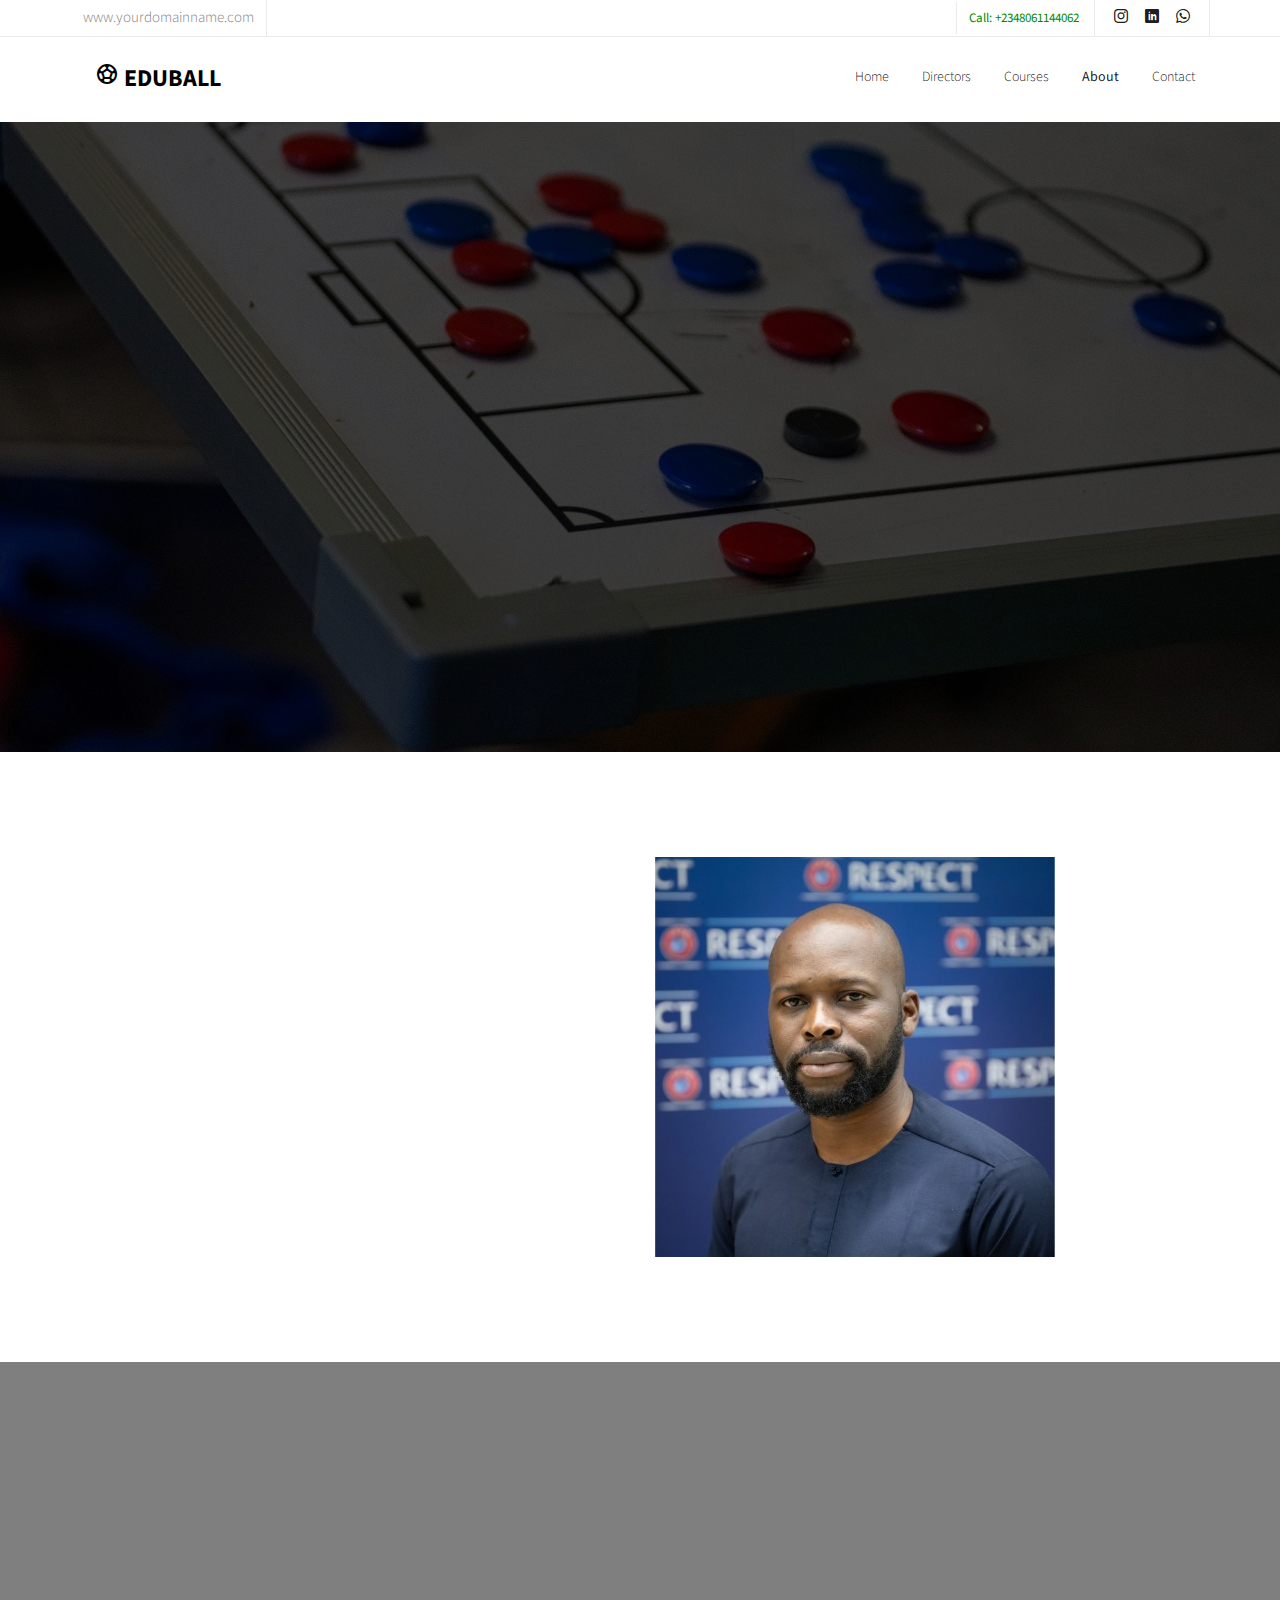
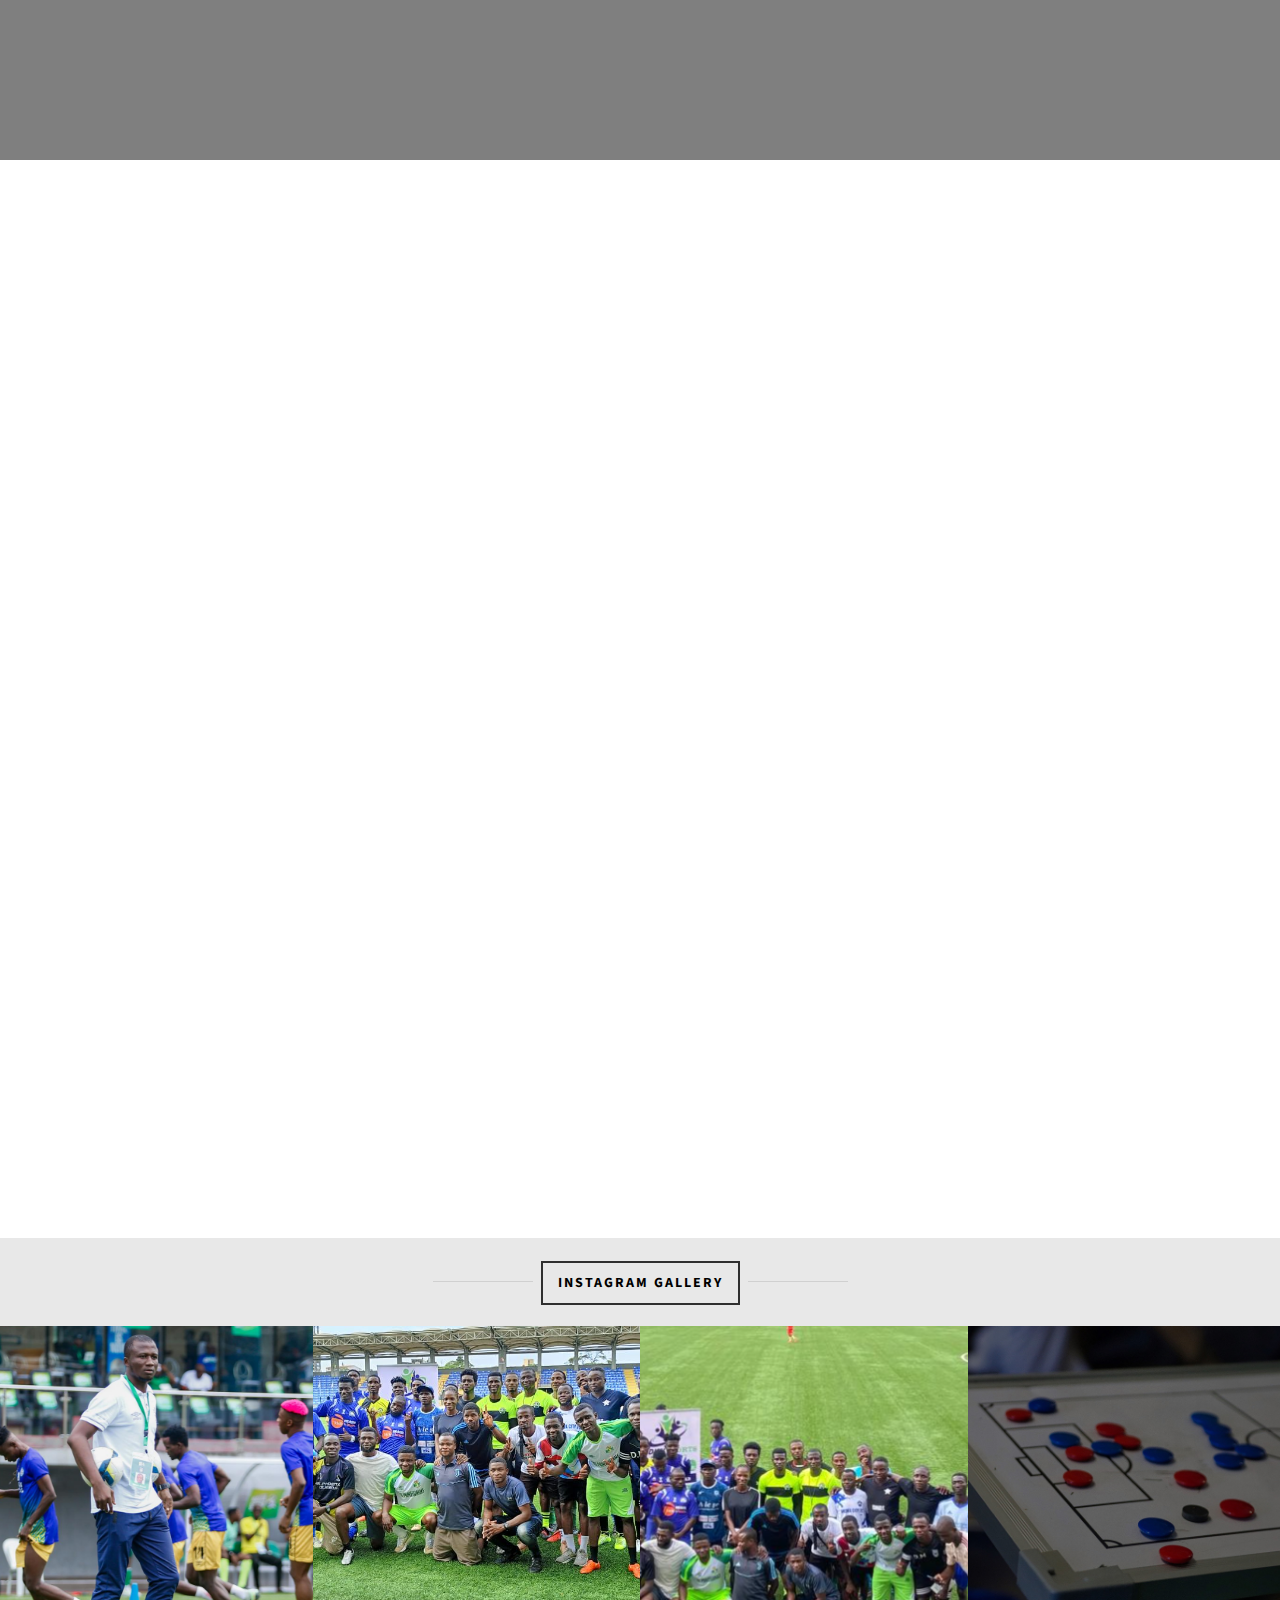
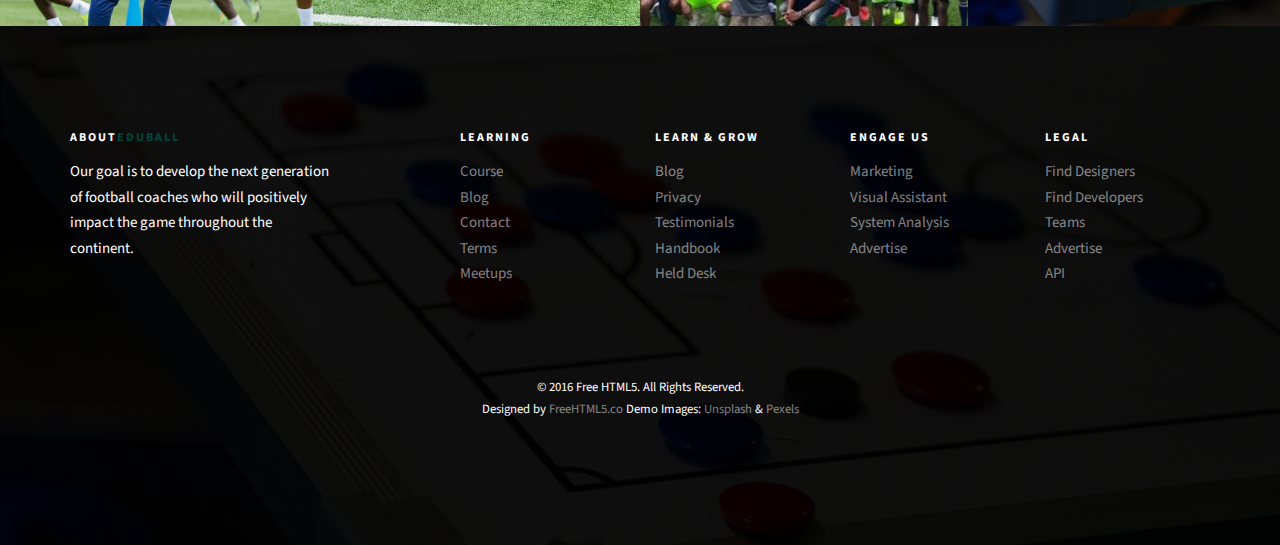
==== commit 0defcbcb: "Update about.html" ====
--- a/about.html
+++ b/about.html
@@ -140,7 +140,7 @@
 			   			<div class="col-md-8 col-md-offset-2 text-center slider-text">
 			   				<div class="slider-text-inner">
 			   					<h1 class="heading-section">About Us</h1>
-									<h2>We are a group of </h2>
+									<h2>“Eduball Academy Limited: Empowering Africa’s Future in Football. We are a dedicated Coach Education Company committed to nation-building through the provision of high-quality training for football coaches across Africa. Our mission is to elevate the standard of football coaching, fostering talent, and nurturing the passion for the sport that unites us all. Join us in shaping the future of African football. </h2>
 			   				</div>
 			   			</div>
 			   		</div>
@@ -160,7 +160,7 @@
 				<p>Nam nec tellus a odio tincidunt auctor a ornare odio. Sed non mauris vitae erat cauctor eu in elit. Class aptent taciti sociosqu ad litora torquent per conubia nostra, per Mauris in erat justo.</p>
 			</div>
 			<div class="col-md-6">
-				<img class="img-responsive" src="images/img_bg_2.jpg" alt="Free HTML5 Bootstrap Template">
+				<img class="img-responsive" src="images/victor-edeh.jpeg" alt="Eduball academy limited">
 			</div>
 		</div>
 	</div>
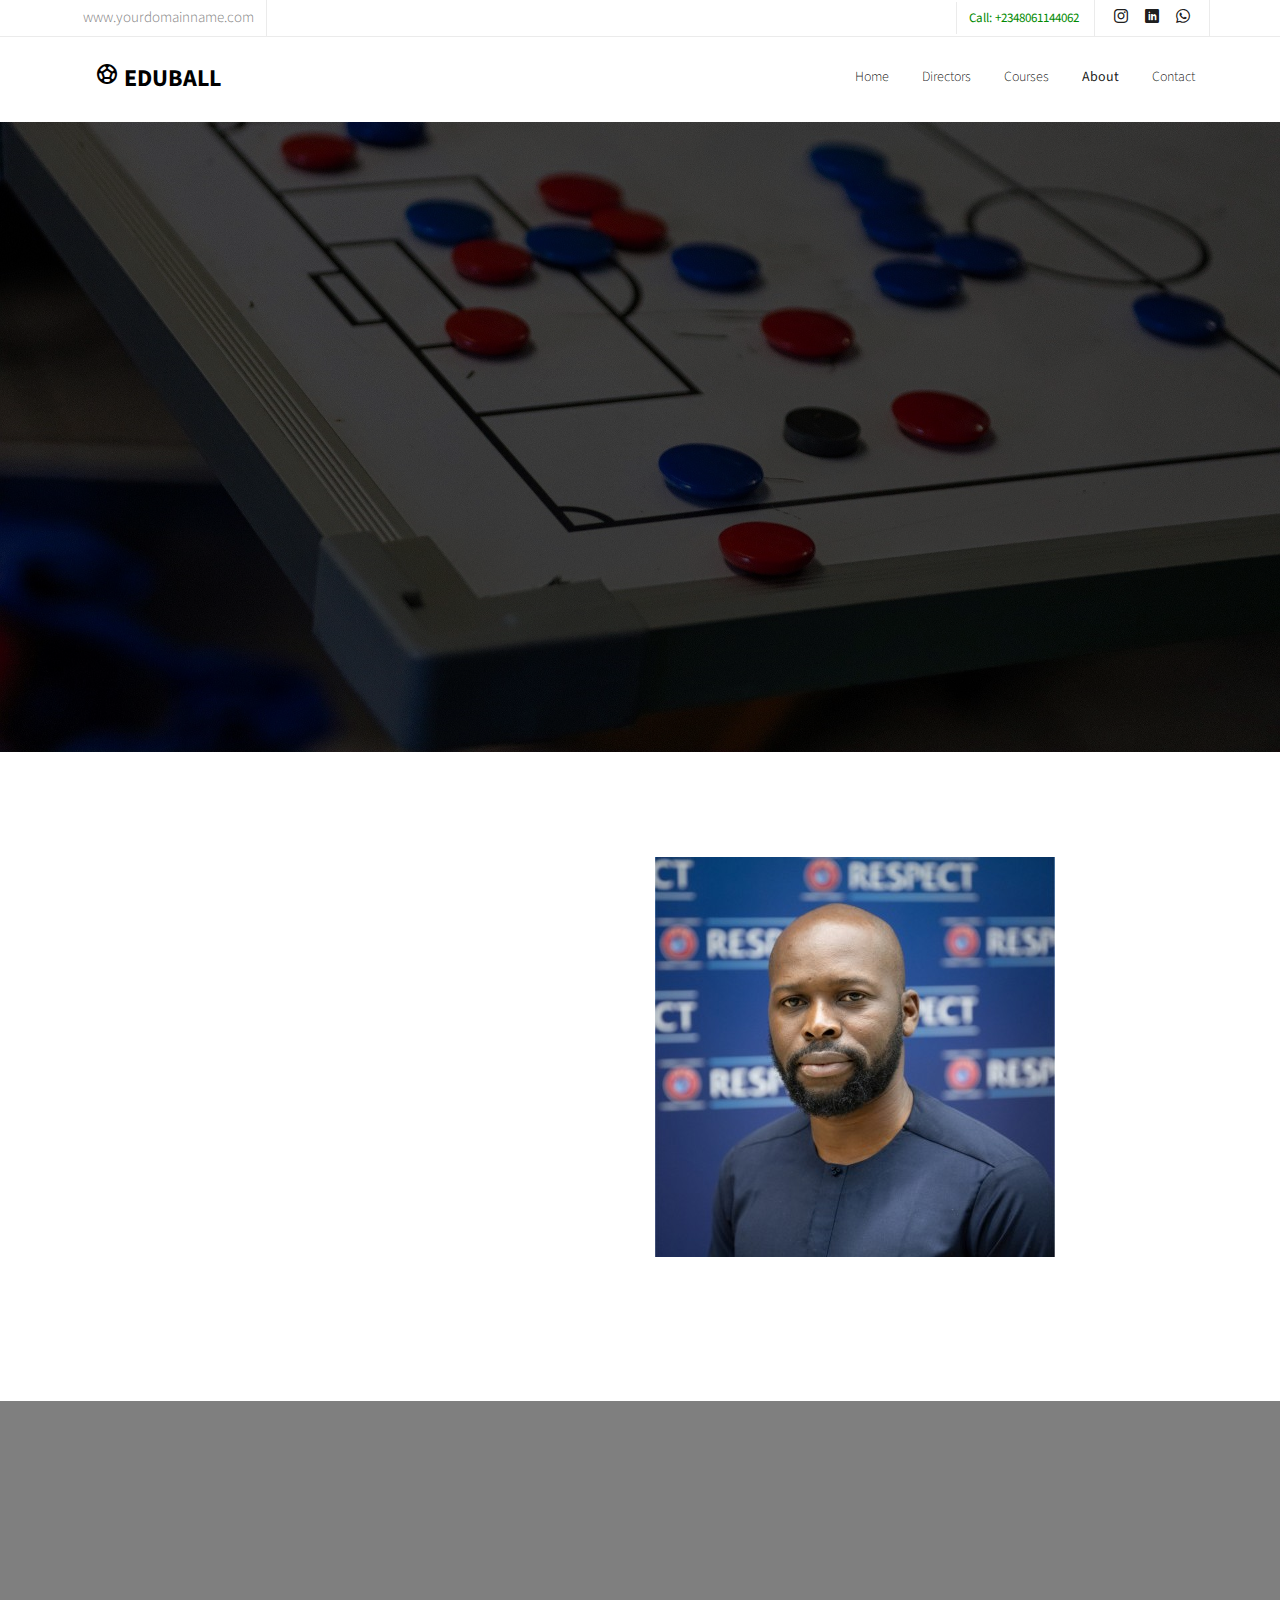
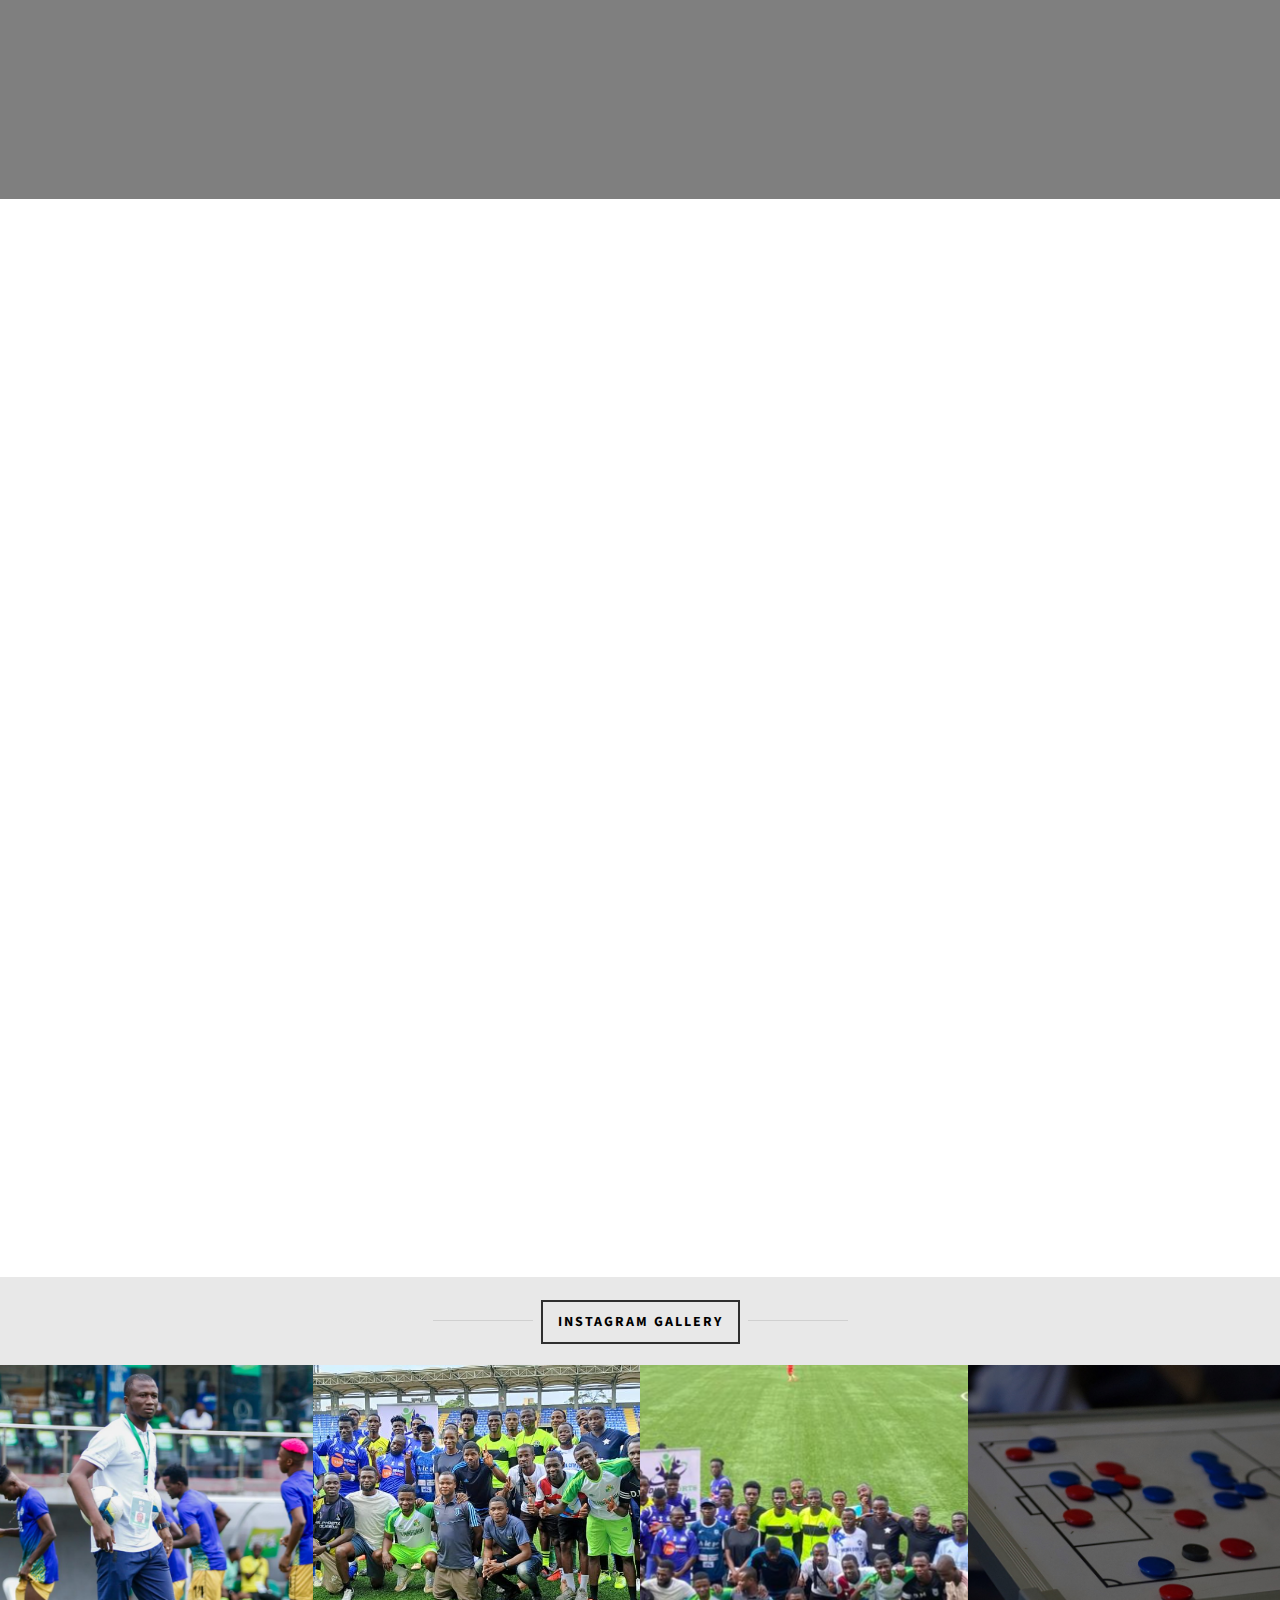
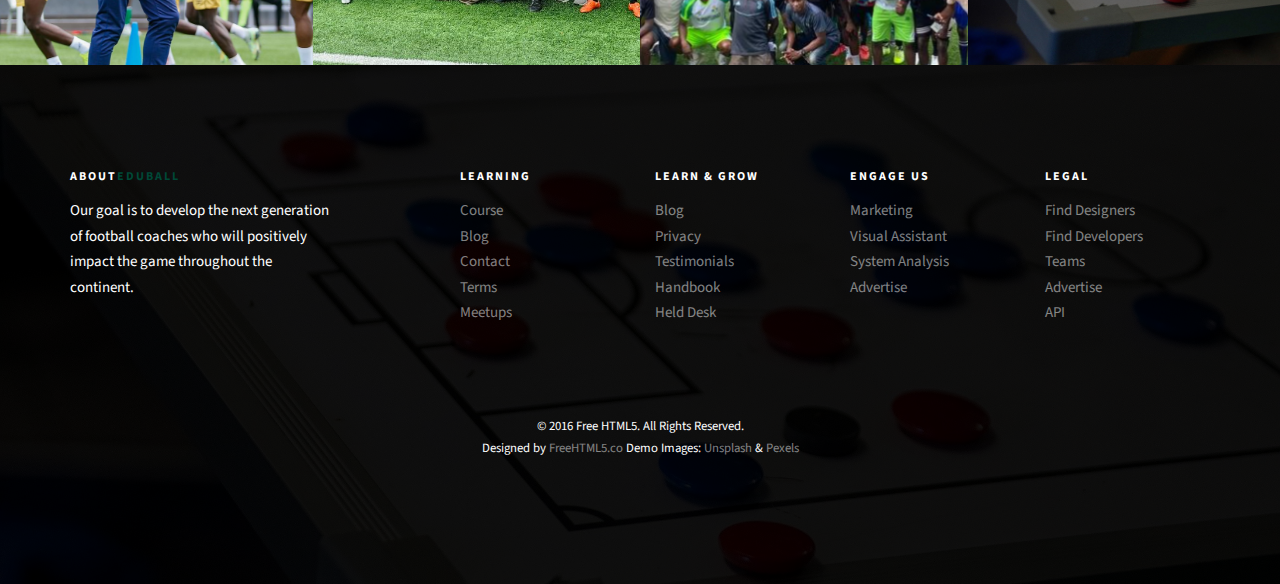
==== commit deab0298: "Update about.html" ====
--- a/about.html
+++ b/about.html
@@ -153,11 +153,13 @@
 	<div id="fh5co-about">
 		<div class="container">
 			<div class="col-md-6 animate-box">
-				<span style="font-weight: 500;">About <span style="color:rgb(0, 73, 51); font-weight: 700;">EDUBALL</span></span>
-				<h2>Welcome to the <span style="color:rgb(0, 73, 51); font-weight: 700;">EDUBALL</span> Website</h2>
-				<p>Nam nec tellus a odio tincidunt auctor a ornare odio. Sed non mauris vitae erat cauctor eu in elit. Class aptent taciti sociosqu ad litora torquent per conubia nostra, per Mauris in erat justo.</p>
-				<p>Nullam ac urna eu felis dapibus condimentum sit amet a augue. Sed non neque elit. Sed ut imperdiet nisi. Proin condimentum fermentum nunc. Etiam pharetra, erat sed.</p>
-				<p>Nam nec tellus a odio tincidunt auctor a ornare odio. Sed non mauris vitae erat cauctor eu in elit. Class aptent taciti sociosqu ad litora torquent per conubia nostra, per Mauris in erat justo.</p>
+				<h2>ABOUT <span style="color:rgb(0, 73, 51); font-weight: 700;">EDUBALL</span> ACADEMY</h2>
+				<p style="color:black;">At Worldwide Football Ventures, we’re more than just a company—we’re a movement that spans borders, igniting passion for the beautiful game across states, countries, and continents. Here’s what sets us apart:</p>
+				<p style="color:black;">We organize events, workshops, and outreach programs to promote football and unite players ,scouts, coaches and communities </p>
+				<p style="color:black;">Our academies nurture talent from grassroots to greatness. We scout, train, and mentor aspiring football stars, providing top-tier coaching, cutting-edge facilities, and a pathway to professional play. Whether you’re a prodigy or a late bloomer, our academies shape champions. </p>
+				<p style="color:black;">Coaches are the heartbeat of football. Our comprehensive programs empower coaches with the latest methodologies, tactical insights, and leadership skills. From grassroots coaches to elite mentors, we elevate their impact on players and teams.</p>
+			        
+			        
 			</div>
 			<div class="col-md-6">
 				<img class="img-responsive" src="images/victor-edeh.jpeg" alt="Eduball academy limited">
@@ -174,7 +176,7 @@
 						<div class="col-md-3 col-sm-6 text-center animate-box">
 							<span class="icon"><i class="icon-world"></i></span>
 							<span class="fh5co-counter js-counter" data-from="0" data-to="3297" data-speed="5000" data-refresh-interval="50"></span>
-							<span class="fh5co-counter-label">Foreign Followers</span>
+							<span class="fh5co-counter-label">Global Students</span>
 						</div>
 						<div class="col-md-3 col-sm-6 text-center animate-box">
 							<span class="icon"><i class="icon-study"></i></span>
@@ -184,12 +186,12 @@
 						<div class="col-md-3 col-sm-6 text-center animate-box">
 							<span class="icon"><i class="icon-bulb"></i></span>
 							<span class="fh5co-counter js-counter" data-from="0" data-to="5034" data-speed="5000" data-refresh-interval="50"></span>
-							<span class="fh5co-counter-label">Classes Complete</span>
+							<span class="fh5co-counter-label">Programs Completed</span>
 						</div>
 						<div class="col-md-3 col-sm-6 text-center animate-box">
 							<span class="icon"><i class="icon-head"></i></span>
 							<span class="fh5co-counter js-counter" data-from="0" data-to="1080" data-speed="5000" data-refresh-interval="50"></span>
-							<span class="fh5co-counter-label">Certified Directorss</span>
+							<span class="fh5co-counter-label">Certified Coaches</span>
 						</div>
 					</div>
 				</div>
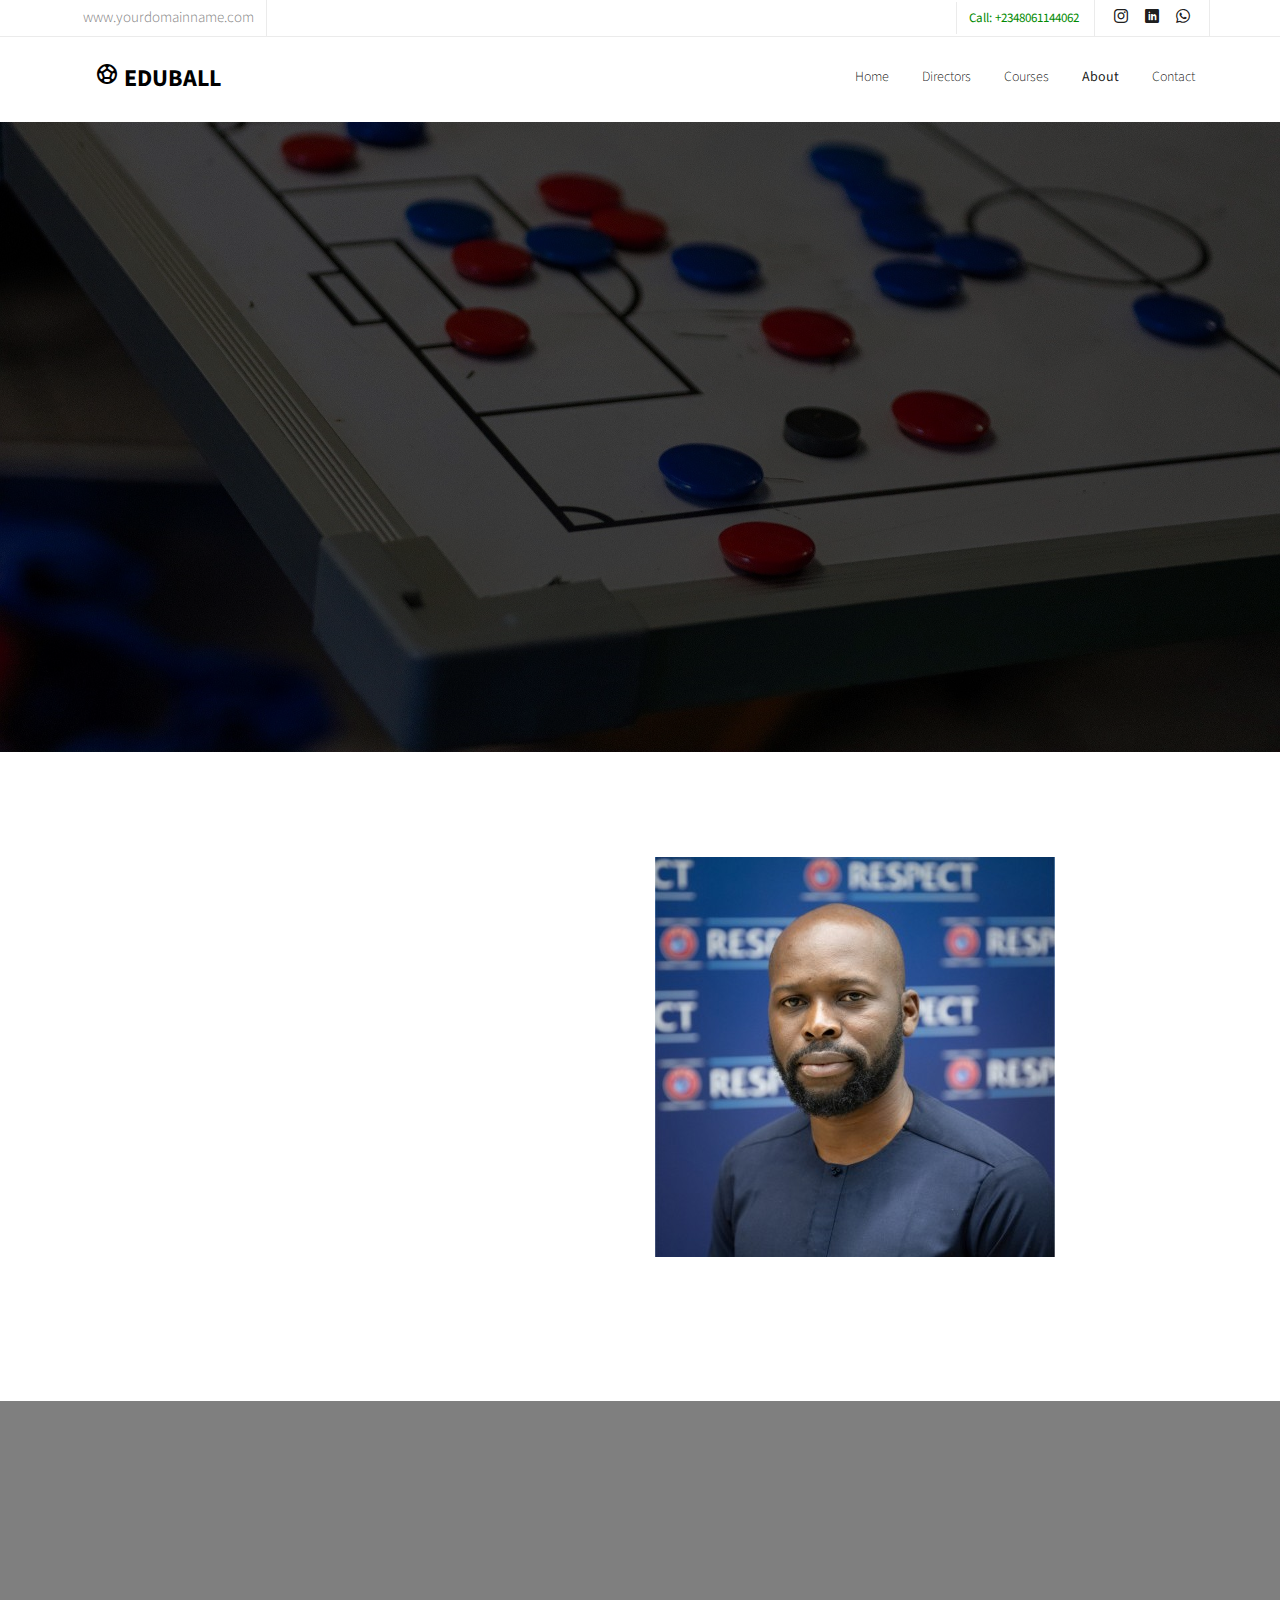
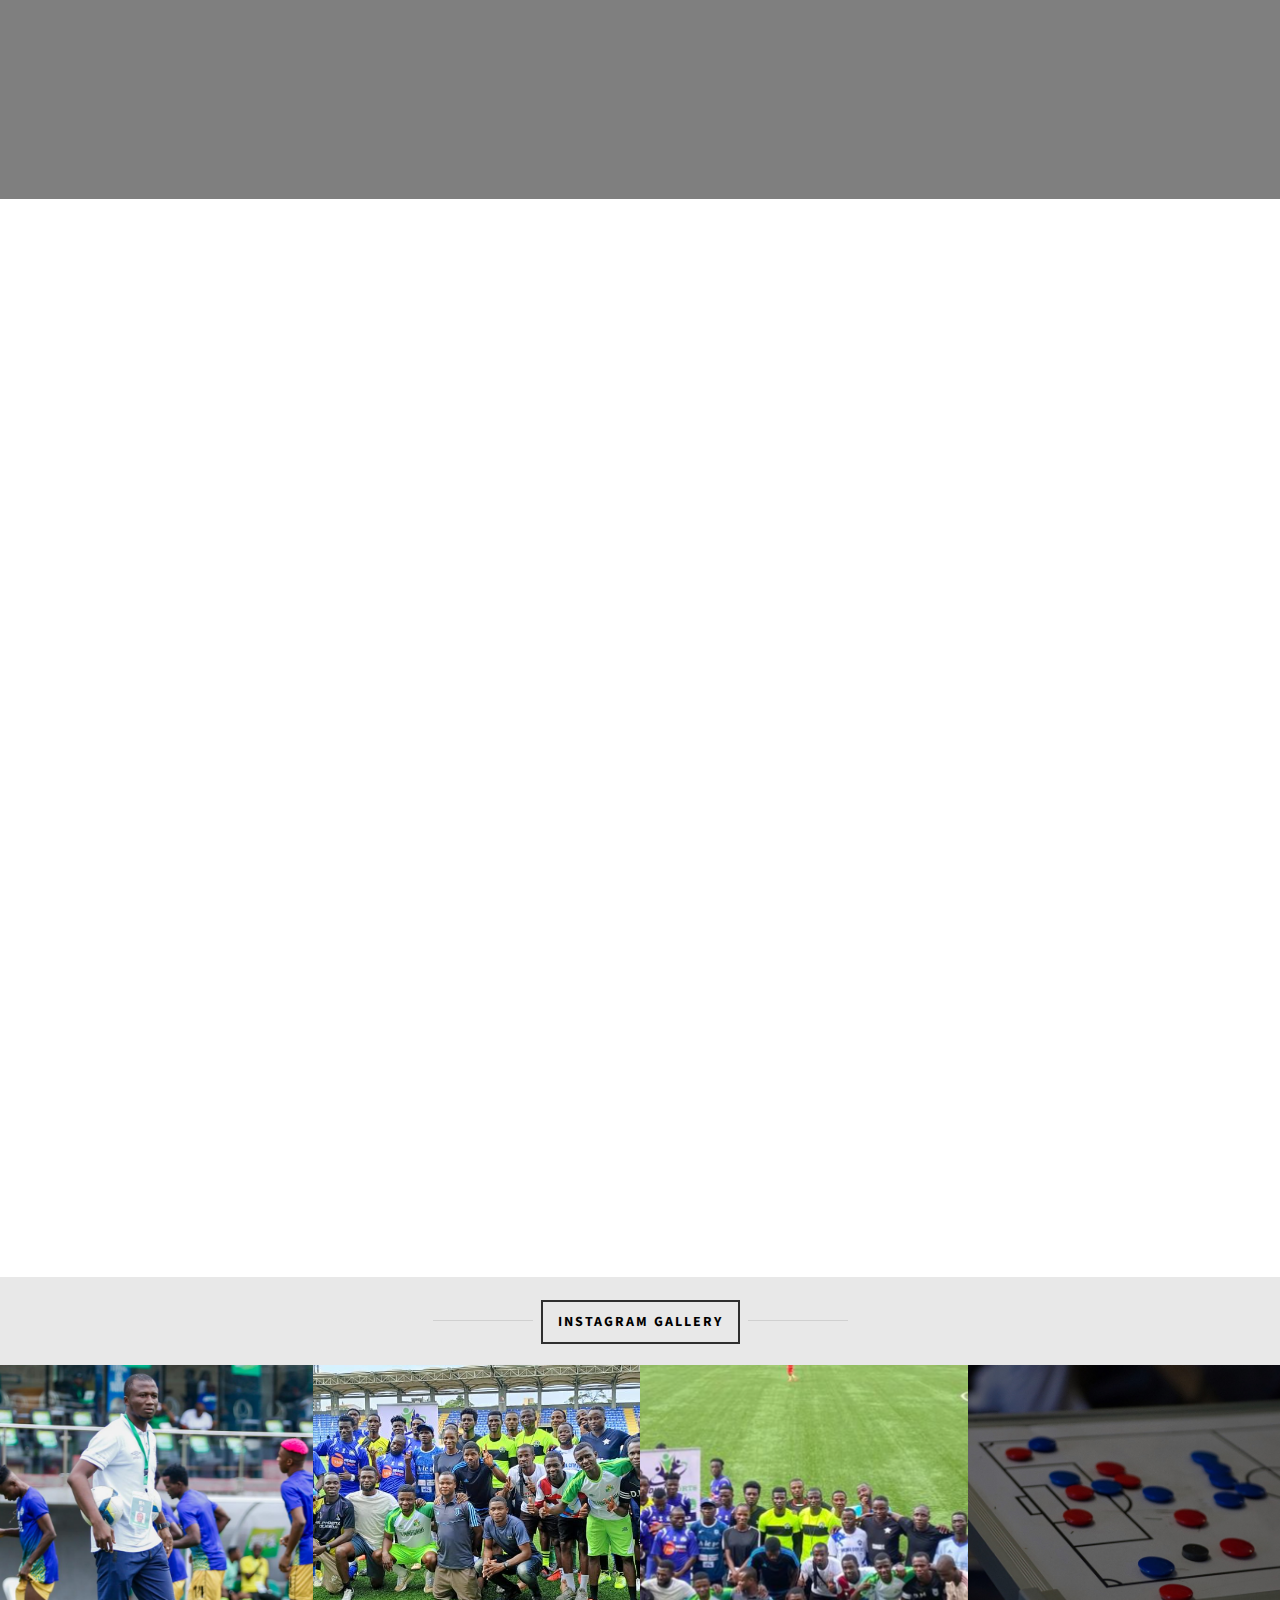
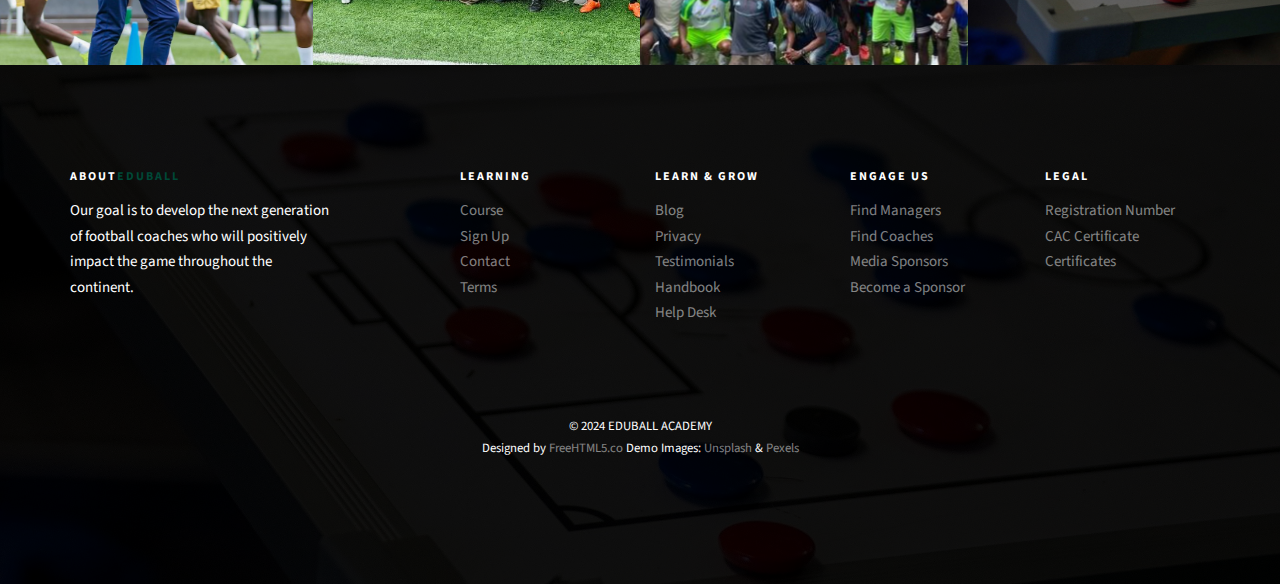
==== commit c8208ba5: "Update about.html" ====
--- a/about.html
+++ b/about.html
@@ -368,10 +368,10 @@
 					<h3>Learning</h3>
 					<ul class="fh5co-footer-links">
 						<li><a href="#">Course</a></li>
-						<li><a href="#">Blog</a></li>
+						<li><a href="#">Sign Up</a></li>
 						<li><a href="#">Contact</a></li>
 						<li><a href="#">Terms</a></li>
-						<li><a href="#">Meetups</a></li>
+						
 					</ul>
 				</div>
 
@@ -382,28 +382,27 @@
 						<li><a href="#">Privacy</a></li>
 						<li><a href="#">Testimonials</a></li>
 						<li><a href="#">Handbook</a></li>
-						<li><a href="#">Held Desk</a></li>
+						<li><a href="#">Help Desk</a></li>
 					</ul>
 				</div>
 
 				<div class="col-md-2 col-sm-4 col-xs-6 col-md-push-1 fh5co-widget">
 					<h3>Engage us</h3>
 					<ul class="fh5co-footer-links">
-						<li><a href="#">Marketing</a></li>
-						<li><a href="#">Visual Assistant</a></li>
-						<li><a href="#">System Analysis</a></li>
-						<li><a href="#">Advertise</a></li>
+						<li><a href="#">Find Managers</a></li>
+						<li><a href="#">Find Coaches</a></li>
+						<li><a href="#">Media Sponsors</a></li>
+						<li><a href="#">Become a Sponsor</a></li>
 					</ul>
 				</div>
 
 				<div class="col-md-2 col-sm-4 col-xs-6 col-md-push-1 fh5co-widget">
 					<h3>Legal</h3>
 					<ul class="fh5co-footer-links">
-						<li><a href="#">Find Designers</a></li>
-						<li><a href="#">Find Developers</a></li>
-						<li><a href="#">Teams</a></li>
-						<li><a href="#">Advertise</a></li>
-						<li><a href="#">API</a></li>
+						<li><a href="#">Registration Number</a></li>
+						<li><a href="#">CAC Certificate</a></li>
+						<li><a href="#">Certificates</a></li>
+						
 					</ul>
 				</div>
 			</div>
@@ -411,7 +410,7 @@
 			<div class="row copyright">
 				<div class="col-md-12 text-center">
 					<p>
-						<small class="block">&copy; 2016 Free HTML5. All Rights Reserved.</small> 
+						<small class="block">&copy; 2024 EDUBALL ACADEMY</small> 
 						<small class="block">Designed by <a href="http://freehtml5.co/" target="_blank">FreeHTML5.co</a> Demo Images: <a href="http://unsplash.co/" target="_blank">Unsplash</a> &amp; <a href="https://www.pexels.com/" target="_blank">Pexels</a></small>
 					</p>
 				</div>
